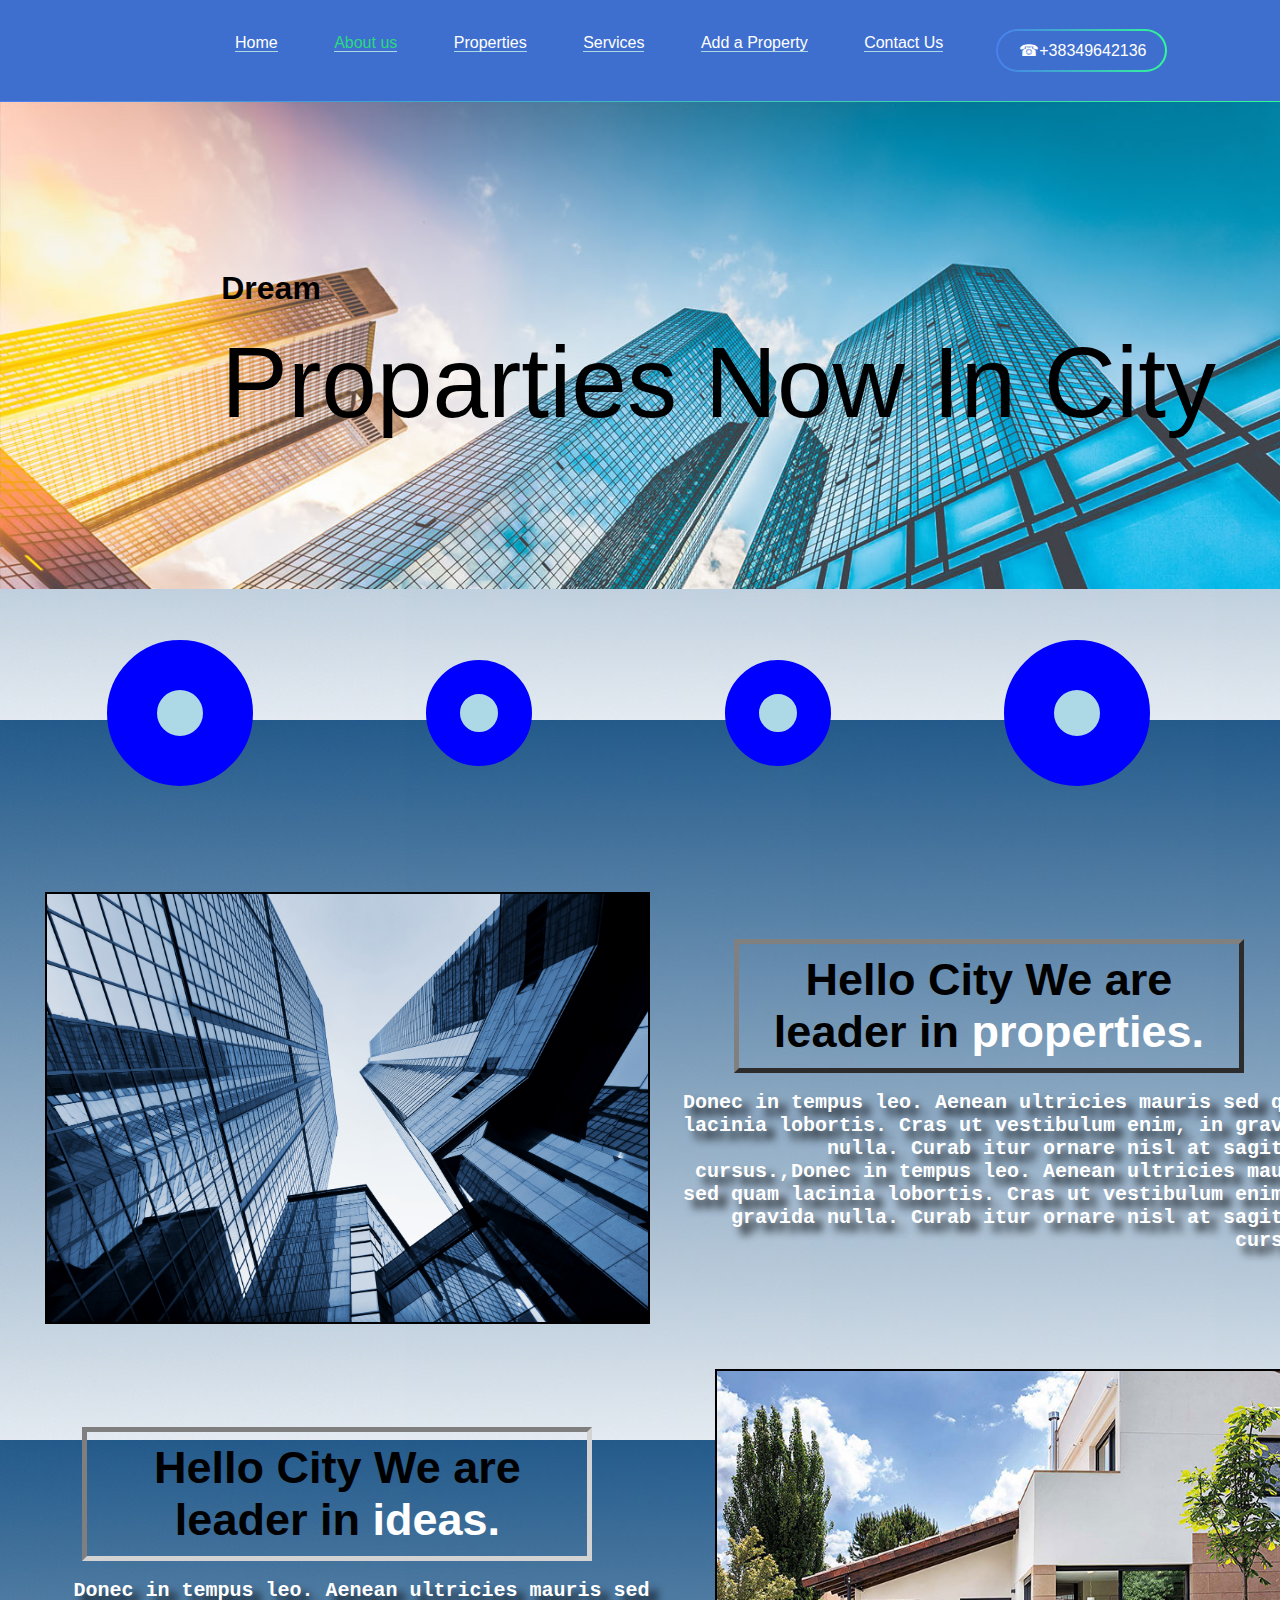
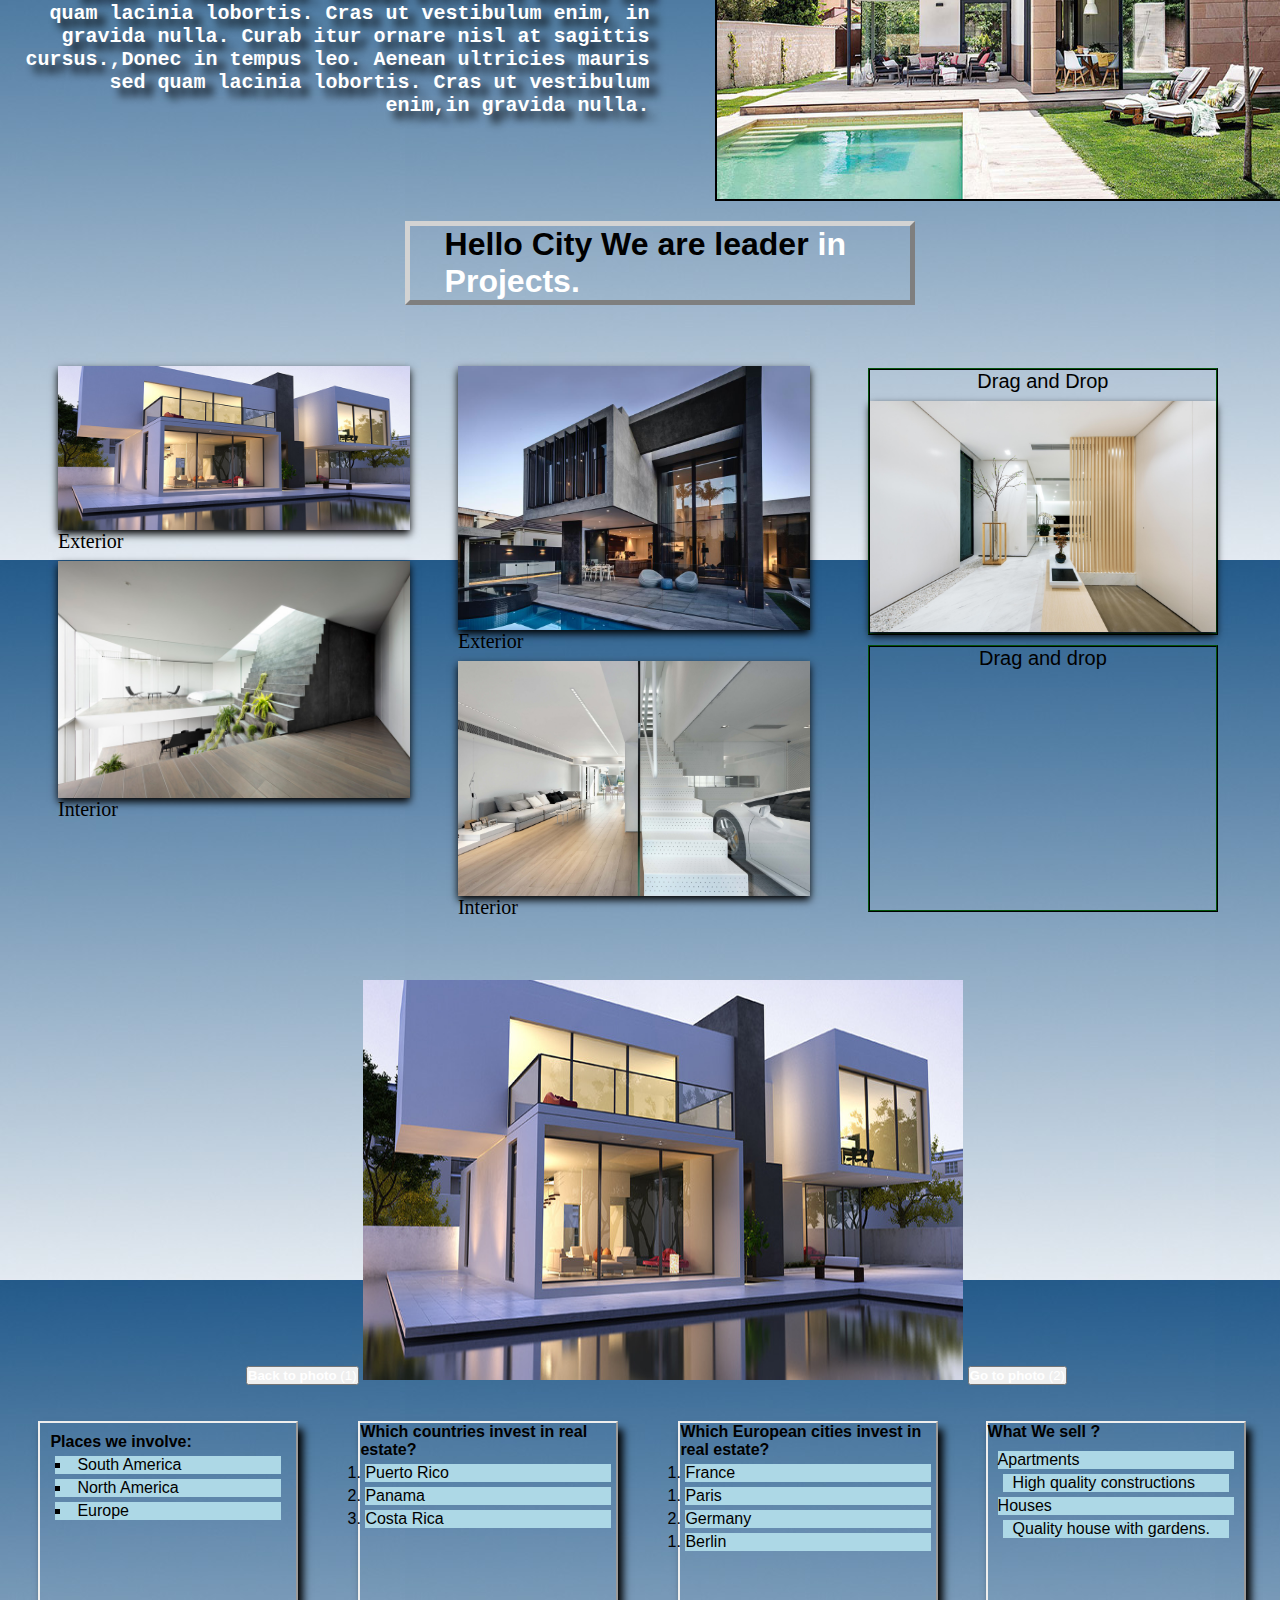
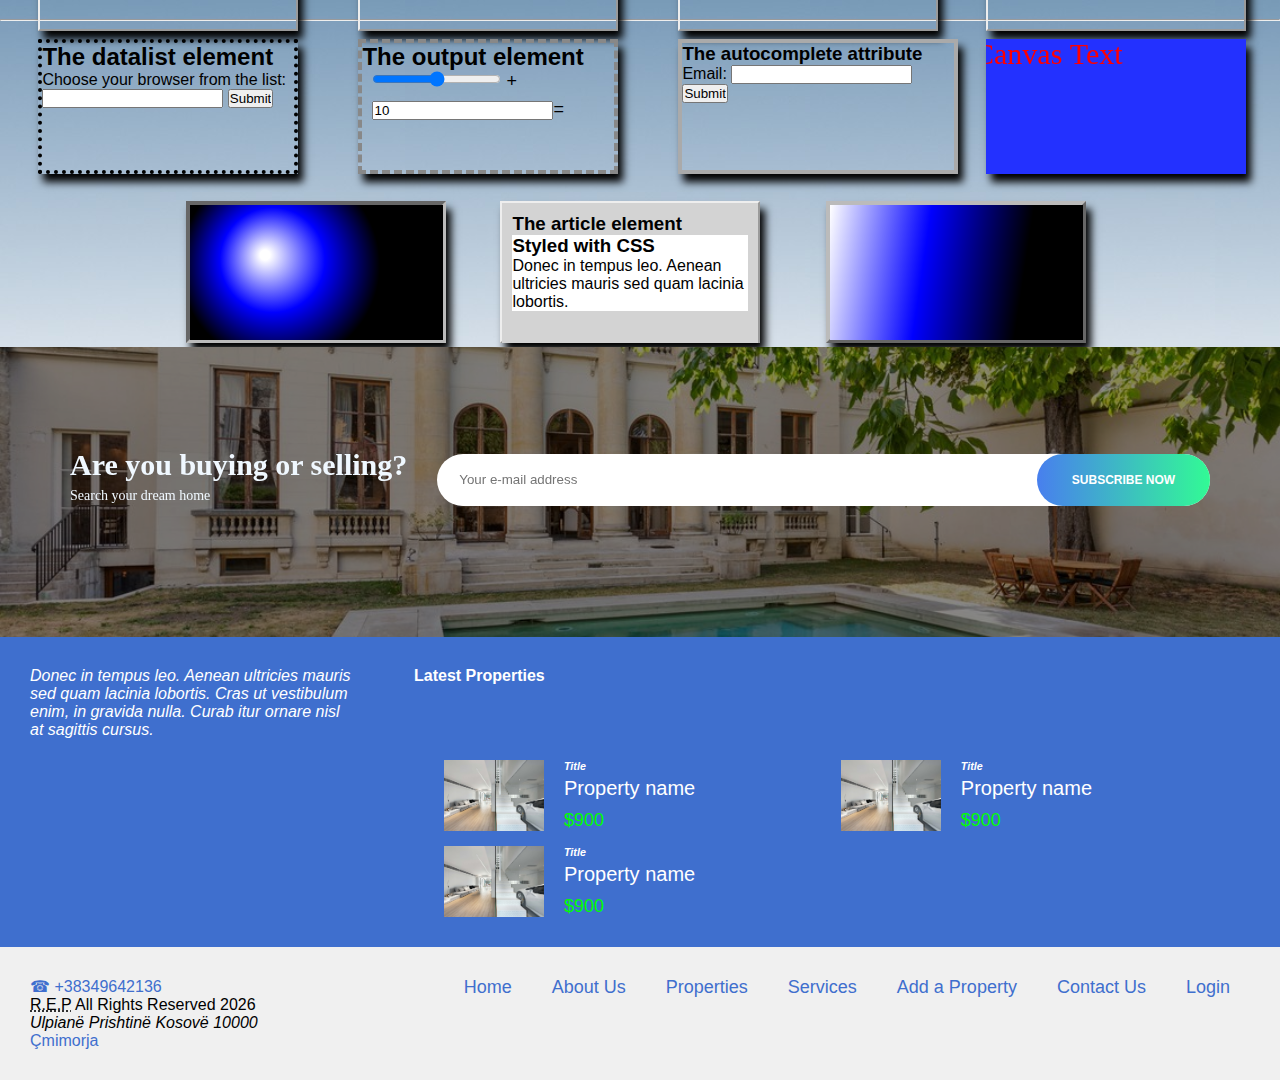
==== about.html @ b8f8ba0c "Update about.html" ====
﻿<!DOCTYPE html>
<html lang="en">

<head>
    <meta charset="UTF-8">
    <meta name="viewport" content="width=device-width, initial-scale=1.0">
    <link rel="stylesheet" href="css/style.css">
    <link rel="stylesheet" href="css/about.css">
    <title>About Us</title>
    <style>
        .header.stick{
            background:rgba(63,111,206,0.85);
        }
        .header {
        position: fixed;
        top: 0;
        left: 0;
        width: 100%;
        background: #3f6fce;
        z-index: 200;
        border-bottom: solid 1px transparent;
        border-image: linear-gradient(to right, #487fee, #32fa95);
        border-image-slice: 1;
        transition: all 200ms ease;
        }
        .header_content{
            height: 101px;
            transition: all 200ms ease;
            align-items: center;
            justify-content: flex-start;
            flex-direction: row;
            display: flex;
        }
        .logo {
            width: 110px;
            position: absolute;
            top:25%;
        }
        .main_nav {
            margin-left: 170px;
        }
        ul {
            list-style: none;
            margin-bottom: 15px;
        }
        .main_nav ul li {
            display: inline-block;
<<<<<<< Updated upstream
            background: transparent;
=======
            background-color: transparent;
>>>>>>> Stashed changes
        }
        .main_nav ul li a {
            font-size: 16px;
            font-weight: 500;
            color: #FFFFFF;
            background: #3f6fce;
            transition: all 200ms ease;
        }
        .main_nav ul li:not(:last-child) {
            margin-right: 47px;
        }
        a, a:hover, a:visited, a:active, a:link {
            text-decoration: none;
            text-shadow: rgba(0,0,0,.01) 0 0 1px;
        }
        .main_nav ul li.active a, .main_nav ul li a:hover {
            color: #2cd983;
        }
        .phone_num {
            height: 43px;
            border-radius: 22px;
            background: linear-gradient(to right, #487fee, #32fa95);
            padding: 2px;
            overflow: hidden;
            color: #FFFFFF;
        }
        .ml-auto, .mx-auto {
            margin-left: 38px;
        }
        .phone_num_inner
        {
            width: 100%;
            height: 100%;
            padding-left: 10px;
            padding-right: 18px;
            background: #3f6fce;
            border-radius: 20px;
        }
        .phone_num span
        {
            font-size: 16px;
            font-weight: 500;
            color: #FFFFFF;
            margin-left: 11px;
            line-height: 39px;
        }
        @media only screen and (max-width: 991px){
        .main_nav {
            display: none;
        }
        .phone_num{
            display: none;
        }}
       
        </style>
</head>
<body style="background-image: url(img/background.jpg);">
    <header class="header" id="nxtheader">

        <div class="contain">
        <div class="contain-row">
        <div class="contain-col">
        <div class="header_content">
        <div class="logo"> <img class="logo" src="img/logo.png" alt=""></div>
        <nav class="main_nav">
        <ul>
        <li><a href="index.html"> Home </a></li>
        <li class="active"><a href="about.html">About us </a></li>
        <li><a href="properties.html">Properties </a></li>
        <li><a href="services.html">Services </a></li>
        <li><a href="addProperty.html">Add a Property </a></li>
        <li><a href="contact.html">Contact Us</a></li>
        </ul>
        </nav>
        <div class="phone_num ml-auto">
        <div class="phone_num_inner">
        <a href="tel:+38349642136"><span> &#9742;+38349642136 </a></span>
        </div>
        </div>
        </div>
        </div>
        </div>
        </header>

          <div>
          	<img id="Firstimage" src="img/about.jpg" style="width: 100%" >
          	<div class="Firstimagetxt">

            <h1>Dream</h1><br>
            <p>Proparties Now In City</p><br>
            </div>
        </div>

    

    <svg  width="23%" height="250" >
    	<circle cx="180" cy="120" r="48" stroke="blue"
    	stroke-width="50" fill="lightblue"></circle>
    </svg>
    <svg width="23%" height="250">
    	<circle cx="180" cy="120" r="36" stroke="blue"
    	stroke-width="34" fill="lightblue"></circle>
    </svg>
    <svg width="23%" height="250">
    	<circle cx="180" cy="120" r="36" stroke="blue"
    	stroke-width="34" fill="lightblue"></circle>
    </svg>
    <svg width="23%" height="250">
    	<circle cx="180" cy="120" r="48" stroke="blue"
    	stroke-width="50" fill="lightblue">
    		
    	</circle>
    </svg>
    
<table class="tabela1">
    <tr>
        <td>
          <div class="about_img" style="padding-top: 20px; padding-left: 20px;">
          <img src="img/aboutbuilding.jpg" border="2px"  title="Buildings" align="left" width="604.5px" height="432px">
          </div>
        </td>
        <td>
        
           <p id="boxmodel2" style="text-align: center; font-size: 45px; color: black;"><b>Hello City We are<br> leader in <span style="color: rgb(255,255, 255);">properties.</span></b></p>
         
           <p style="text-align: right; color: white;font-family:monospace; text-shadow: 8px 8px 8px #000000; font-size: 20px;"><b><br>Donec in tempus leo. Aenean ultricies mauris sed quam lacinia lobortis. Cras ut vestibulum enim, in gravida nulla. Curab itur ornare nisl at sagittis cursus.,Donec in tempus leo. Aenean ultricies mauris sed quam lacinia lobortis. Cras ut vestibulum enim,in gravida nulla. Curab itur ornare nisl at sagittis cursus.</b> </p>

        </td>
    </tr>
    <tr>
        <td>
        
            <p id="boxmodel" style=" text-align: center; font-size: 45px; color: black;"><b>Hello City We are<br> leader in <span style="color: rgb(255,255, 255);">ideas.</span></b></p>
            
            <p style="text-align: right; color: white;font-family:monospace; text-shadow: 8px 8px 8px #000000; font-size: 20px;"><b><br>Donec in tempus leo. Aenean ultricies mauris sed quam lacinia lobortis. Cras ut vestibulum enim, in gravida nulla. Curab itur ornare nisl at sagittis cursus.,Donec in tempus leo. Aenean ultricies mauris sed quam lacinia lobortis. Cras ut vestibulum enim,in gravida nulla.</b></p>
        </td>
    
        <td>
            <div class="about_img" style="padding-top: 20px; padding-left: 40px;">
            <img src="img/tab2.jpg" border="2px;" borderColor="white" title="Atractive home" align="left" width="604.5px;" height="432px;">
            </div>
        </td>
    </tr>

      
    </table>
   
    	
  <h1 id="boxmodel1">Hello City We are leader <span style="color: rgb(255,255,255);">in Projects.</span></h1>
</div>

    <div class="row"> 
  <div class="column">
  	<figure>
    <img src="img/1.jpg" alt="Exterior" title="Exterior" >
    <figcaption style="font-size: 20px; font-family: serif;">Exterior</figcaption>
    <img src="img/4.jpg" alt="Interior" title="Interior" >
    <figcaption style="font-size: 20px; font-family: serif;">Interior</figcaption>
    </figure>
 
   
  </div>
  <div class="column">
  	<figure>
    <img src="img/2.jpeg" alt="Exterior" title="Exterior">
    <figcaption style="font-size: 20px; font-family: serif;">Exterior</figcaption>
    <img src="img/5.jpg" alt="Interior" title="Interior">
    <figcaption style="font-size: 20px; font-family: serif;">Interior</figcaption>
   </figure>
    
   
  </div>  
  <div class="column">
    <div style="font-size: 20px; text-align: center;" id="divA" ondrop="drop(event)" ondragover="allowDrop(event)">
    	Drag and Drop
  <img src="img/6.jpg" draggable="true" ondragstart="drag(event)" id="drag1">
 
</div>

<div style="font-size: 20px; text-align: center;" id="divB" ondrop="drop(event)" ondragover="allowDrop(event)">
	Drag and drop
</div>
   
    </div>
    
</div>
<div style="max-width: 100%; padding-left: 19.2%">   
            <button id="TOPButton1" onclick="document.getElementById('img').src='img/1.jpg'" style="color: white"><b>Back to photo</b>  (1)</button>
             
             <img id="img" src="img/1.jpg" style="width:600px; height: 400px" >

            <button id="TOPButton1" onclick="document.getElementById('img').src='img/4.jpg'" style="color:white"><b>Go to photo </b>  (2) </button>
        </div>
        <br><br>

    <div class="ul">
        <ul>
	       <a><b>Places we involve:</b> </a>
            <li>South America</li>
            <li>North America</li>
            <li>Europe</li>
        </ul>
    </div>
    <div class="ol">
        <ol>
        	<a><b>Which countries invest in real estate?</b></a>
            <li>Puerto Rico</li>
            <li>Panama</li>
            <li>Costa Rica</li>
        </ol>
    </div>
    <div class="dl">
        <a><b>What We sell ?</b></a>

    <dl>
       <dd>Apartments</dd>
       <dt>High quality constructions</dt>
       <dd>Houses</dd>
       <dt>Quality house with gardens.</dt>
    </dl>
    </div>
    <div class="ol1">
        <ol>
        	<a><b>Which European cities invest in real estate?</b></a>
            <li>France</li>
            <ol>
            	<li>Paris</li>

            </ol>
            <li>Germany</li>
            <ol>
            	<li>Berlin</li>
            </ol>
           </ol>
        </ol>
    </div>
    <br><br><br><br><br><br><br><br><br><br><br>
    <hr>
    <br>
        <div class="position">
	<h2 style="font-size: 20px; padding-left: 36%"><h2>The output element</h2>
</h2>
<form style=" font-size: 18px; padding-left: 4%" oninput="x.value=parseInt(a.value)+parseInt(b.value)">
<input type="range" id="a" value="50">
+<input type="number" id="b" value="10">=<b><output style="font-size: 25px; color: #2331FF;" name="x" for="a b" ></output></b>
</form>
</div>
<div class="position1">
<h2>The datalist element</h2>

<form  >
  <label for="browser">Choose your browser from the list:</label>
  <input list="browsers" name="browser" id="browser">
  <datalist id="browsers">
    <option value="Edge">
    
  </datalist>
  <input type="submit">
</form>
</div>
<div class="position2">
	<h3>The autocomplete attribute</h3>
<form >

  <label for="email">Email:</label>
  <input type="email" id="email" name="email" autocomplete="on">
  <input type="submit">
</form>
</div>
<div class="position3">
	<canvas id="CanvasText">
</canvas>
</div>
<br><br><br><br><br><br><br><br><br>

<div class="position4">
	<canvas id="CanvGradienti">
</canvas>
</div>
<div class="position5">
<canvas id="CanvasRectangle">
</canvas>
	</div>
	</div>
<div class="position6">
	<article class="outofcontent">
  <h3>The article element </h3>
  <article class="inside">
    <h3>Styled with CSS</h3>
    <p>Donec in tempus leo. Aenean ultricies mauris sed quam lacinia lobortis.</p>
  </article>
 </article>
</div>
<br><br><br><br><br><br><br>

<div class="newsletter">
    <div class="p-background"></div>
    <div class="sub-contain">
    <div class="sub-row">
    <div class="sub-col">
    <div class=" d-flex flex-row align-items-start justify-content-start">
    <div class="newsletter_title_container">
    <div class="newsletter_title">Are you buying or selling?</div>
    <div class="newsletter_subtitle">Search your dream home</div>
    </div>
    <div class="newsletter_form_container">
    <form action="#" class="newsletter_form">
    <input type="email" class="newsletter_input" placeholder="      Your e-mail address" required="required">
    <button class="newsletter_btn">subscribe now</button>
    </form>
    </div>
    </div>
    </div>
    </div>
    </div>
    </div>
    </div>
    <style>
         .newsletter{
            background-image: url("img/house.jpg");
            background-attachment: scroll;
            background-position: center;
            background-repeat: no-repeat;
            background-size: cover;
            width: 100%;
            width: 100%;
            padding-top: 107px;
            padding-bottom: 105px;
            position: relative;
            font-family: Georgia, 'Times New Roman', Times, serif;
            margin-top: 20px;
        }
    </style>
<div id="footer">
    <div id="logoText">
        <img src="img/logo.png" alt="" >
        <p>
            Donec in tempus leo. Aenean ultricies mauris sed quam lacinia lobortis. Cras ut vestibulum enim, in gravida nulla. Curab itur ornare nisl at sagittis cursus.
        </p>

    </div>
    <div id="footerProperties">
        <h4 id="footerTitle"> Latest Properties</h4>
        <div id="footerPropertiesContainer">
            <div class="footerProperty">
                <img class="footerImg" src="img/5.jpg" alt="">
                <div class="propertyInfo">
                    <h6>Title</h6>
              <p>Property name</p>
              <span> $900</span>

          </div>

      </div>
      <div class="footerProperty">
          <img class="footerImg" src="img/5.jpg" alt="">
          <div class="propertyInfo">
              <h6>Title</h6>
              <p>Property name</p>
              <span> $900</span>

          </div>

      </div>
      <div class="footerProperty">
          <img class="footerImg" src="img/5.jpg" alt="">
          <div class="propertyInfo">
              <h6>Title</h6>
              <p>Property name</p>
              <span> $900</span>
    
                </div>
    
            </div>

        </div>
       

    </div>
</div>
<div id="footerMenu">
    <div id="callUsFooter">
        <a href="tel:+38349642136">&#9742; +38349642136 </a>
        <br>
        <p><abbr title="Real Estate Pros">R.E.P</abbr> All Rights Reserved <script>var date=new Date();document.write(date.getFullYear());</script></p>
        <address>
            Ulpian&euml; Prishtin&euml;  Kosov&euml; 10000
        </address>
        <a href="./files/pricing.pdf">&Ccedil;mimorja</a>
    </div>
    <div id="menuFooter">
        <a href="index.html" class="menu-page "> Home </a> 
            <a href="about.html" class="menu-page"> About Us </a>
            <a href="properties.html" class="menu-page"> Properties </a>
            <a href="services.html" class="menu-page"> Services </a>
            <a href="addProperty.html" class="menu-page "> Add a Property </a>
            <a href="contact.html" class="menu-page"> Contact Us </a>
            <a href="login.html" id="loginLink" >Login</a>

    </div>

</div>

  </body>
  <script>
   
     function allowDrop(ev) {
  ev.preventDefault();
}

function drag(ev) {
  ev.dataTransfer.setData("text", ev.target.id);
}

function drop(ev) {
  ev.preventDefault();
  var data = ev.dataTransfer.getData("text");
  ev.target.appendChild(document.getElementById(data));
}

var canvas = document.getElementById("CanvasText");
var cnv = canvas.getContext("2d");
cnv.font = "30px red cursive";
cnv.fillStyle="red"
cnv.fillText("Canvas Text",-12,25);


var cv = document.getElementById("CanvGradienti");
var cnvs = cv.getContext("2d");


var grad = cnvs.createRadialGradient(75,50,5,90,60,100);
grad.addColorStop(0,"white");
grad.addColorStop(0.5,"blue");
grad.addColorStop(1,"black");


cnvs.fillStyle = grad;
cnvs.fillRect(0,0,253,135);

//Canvasi linear
var c1 = document.getElementById("CanvasRectangle");
var cv1 = c1.getContext("2d");

var grd = cv1.createLinearGradient(0,0,200,30);
grd.addColorStop(0,"white");
grd.addColorStop(0.5,"blue");
grd.addColorStop(1,"black");

cv1.fillStyle = grd;
cv1.fillRect(0,0,253,135);
   </script>
   <script>
    window.onscroll = function() {myFunction()};
    
    var header = document.getElementById("nxtheader");
    var stick = header.offsetTop;
    function myFunction() {
      if (window.pageYOffset > stick) {
        header.classList.add("stick");
      } else {
        header.classList.remove("stick");
      }
    }
    </script>
</html>
---- css/style.css ----
body{
    font-family: -apple-system, BlinkMacSystemFont, 'Segoe UI', Roboto, Oxygen, Ubuntu, Cantarell, 'Open Sans', 'Helvetica Neue', sans-serif;
    padding: 0;
    margin: 0;
    margin-top: 100px;
 
}

*{
    padding: 0;
    margin: 0;
}

/*  HEADER STYLE  */
a.isActive{
    border-bottom: 3px solid white;
}

#header{
    display: flex;
    justify-content: space-between;
    background-color:  #3f6fce;
    font-size: 20px;
height: 15vh;
    
}
.logo-container{
    display: flex;
    width: 30%;
    justify-content: center;
    position: relative;
}
.logo{
    width: 40%;
    position: absolute;
    top: 10%;
}

.menu-links{
    display: flex;
    width: 50%;
    justify-content: space-between;
}
.menu-links a,.contact-us a{
    height: fit-content;
    position: relative;
    top: 30%;
    text-decoration: none;
    color: white;

}
#header div{
    padding: 10px;
}
.contact-us{
    text-align: center;
width: 30%;
}
.contact-us a{   
     border:1px solid white;
    border-radius: 50px;
    padding: 15px 30px;
}
.contact-us a:hover{
    transition: ease-in 0.2s;
    background-color: white;
    color: #3f6fce;
    border-color: #3f6fce;
}

@keyframes slideAnimate{
    from {opacity: .2;}
    to {opacity: 1;}
}

@keyframes slideTextAnimate{
    from{left:0}
    to{left:20%}
}

.slideshow{
    position: relative;
    width: 100%;
}
.slideshow .slides{
    display: none;
    animation-name: slideAnimate;
    animation-duration: .3s;
}
.prev{
    position: absolute;
    top:50%;
    cursor: pointer;
    font-size: 20px;
    width: auto;
    color:white;
    padding: 20px;
    margin:auto;
}
.next{
    position: absolute;
    cursor: pointer;

    top:50%;
    font-size: 20px;
    width: auto;
    color:white;
    padding: 20px;
    margin:auto;

    right: 0;
}
/*  END OF HEADER STYLE */
.slides img{
    width: 100%;
    height: 650px;
    object-fit: cover;
}
.next:hover, .prev:hover{
    background-color: rgba(0, 0, 0, 0.4);
}

.slideText{
    position: absolute;
    animation-name: slideTextAnimate;
    animation-duration: .5s;
    top:50%;
    left: 20%;
    transform: translate(-20%,-50%);
    color:white;
    margin:0 10px;
}
.slideText h1{
    font-size: 50px;
}
.slideText .sliderSpecs{
    background-image: linear-gradient(to right,#3e70d6,#ff9900);
    color:white;
    padding: 10px;
    display: flex;
    flex-wrap: wrap;
    justify-content: space-between;
    font-size: 18px;
    border-radius: 50px;
    margin-bottom: 10px;
    padding: 10px 20px;
}
.slideText .slider-icons{
    height: 32px;
    width: 32px;

}

.slideText .slideBtn{
    font-size: 16px;
    padding: 10px;
    border:1px white solid;
    border-radius: 50px;
    background-color: #ff9900;
    color: white;
    font-weight: 500;
    cursor: pointer;
    transition:background-color .5s;
    display: block;
}

.point {
    cursor: pointer;
    height: 20px;
    width: 20px;
    margin: 0 10px;
    background-color: #d1d1d1;
    display: inline-block;
    transition: background-color 0.6s ease;
  }

.point:hover, .active-point{
    background-color: #3e70d6;
}
.slideNav{
    margin-top: 10px;
    text-align: center;
}


.property-cities{
    width: 100%;
    margin-top: 30px;
    margin-bottom: 30px;
    margin-left: auto;
    margin-right: auto;
    background: #f4f4f4;
}
.property-cities .cities-headline{
    color: #252525;
    text-align: center;
    padding:15px 0px;
}
.cities-row{
    display: flex;
    flex-direction: row;
    padding-left: 30px;
    padding-right: 30px;
    justify-content: center;
}
.city{
    margin-bottom: 20px;
    margin-right: 15px;
    position: relative;
    height: 100%;
    cursor: pointer;
    width: 100%;
}

.city:hover .city-text{
    visibility: visible;
	opacity: 1;
}


.city-text{
    position: absolute;
    top:0;
    left:0;
    width: 100%;
    height: 100%;
    background:linear-gradient(to right,rgba(62, 112, 214,0.5), rgba(255, 153, 0,0.5));
    opacity: 0;
    visibility: hidden;
    transition: all .8s ease
}
.city-text h4{
    color:white;
    font-weight: 600;
    font-size: 30px;
    position: absolute;
    left:50%;
    top:30%;
    transform: translate(-50%,-30%);

}
.city img{
    height: 280px;
    width: 100%;
    object-fit: cover;
}

@media screen and (max-width: 560px) {
    .slideText .sliderSpecs{
        background-image: linear-gradient(to right,#3e70d6,#ff9900);
        color:white;
        padding: 10px;
        display: flex;
        flex-direction: column;
        justify-content: space-between;
        font-size: 15px;
        border-radius: 50px;
        margin-bottom: 10px;
        padding: 9px 17px;
        width: fit-content;
    }
    .slideText .sliderSpecs div{
        margin-bottom: 10px;
        margin-top: 10px;
    }
  } 

@media screen  and (max-width:864px){
    .cities-row{
        display: flex;
        flex-direction: column;
        padding-left: 30px;
        padding-right: 30px;
        justify-content: space-between;
    }
   
   
}

#logoText img{
    width: 150px;
}

#footer{
    background-color: #3f6fce;
    display: flex;
    flex-wrap: wrap;
}
#logoText{
    display: flex;
    flex-direction: column;
    flex-wrap: wrap;
    width:30%;
    padding: 30px;
    color: white;
    font-style: italic;
}
#footerProperties{
    width: 60%;
    display: flex;
    flex-direction: column;
    padding: 30px;
    color: white;
}
.footerImg{
    width: 100px;
}
.footerProperty{
    display: flex;
    flex-wrap: wrap;
    margin-top: 15px;
}
.propertyInfo{
    margin-left: 20px;
}
#footerTitle{
    margin-bottom: 60px;
}

.propertyInfo span{
    color: lime;
    font-size: 18px;
}
.propertyInfo p{
    padding-bottom: 10px;
    font-size: 20px;
    padding-top: 5px;
}
.propertyInfo h6{
    font-style: italic;
}
#footerPropertiesContainer{
    
display: flex;
    flex-wrap: wrap;
    justify-content: space-between;
    padding: 0 30px;
}

#footerMenu{
    padding: 30px;
    background-color: #f0f0f0;
    display: flex;
    justify-content: space-between;
}
#callUsFooter a,#menuFooter a{
    color: #3f6fce;
    text-decoration: none;

}
#menuFooter{
    display: flex;
    flex-wrap: wrap;
}
#menuFooter a{
    padding:0 20px;
    font-size: 18px;
}

.p-background{
    position: absolute;
    top: 0;
    left: 0;
    width: 100%;
    height: 100%;
    background-color: rgba(0, 0, 0, 0.466);
    background-blend-mode:normal;
}
.sub-contain{
    max-width: 540px;
    width: 100%;
    padding-right: 15px;
    padding-left: 15px;
    margin-right: auto;
    margin-left: auto;
}
@media screen and (min-width: 1200px){
.sub-contain{
    max-width: 1170px;
}}
.sub-row{
    display: flex;
    flex-wrap: wrap;
    margin-right: -15px;
    margin-left: -15px;
}
.sub-col{
    flex-basis: 0;
    flex-grow: 1;
    max-width: 100%;
    position: relative;
    width: 100%;
    min-height: 1px;
    padding-right: 15px;
    padding-left: 15px;
   display: block;
}
@media screen and (min-width: 992px){
    .flex-row{
        flex-direction: row;
    }
    .align-items-start{
        align-items: flex-start;
    }
    .justify-content-start{
        justify-content: flex-start
    }
    .d-flex{
        display: flex;
    }
}
.newsletter_title_container{
    margin-bottom: 30px;
    padding-right: 30px;
}
.newsletter_title{
    font-size: 30px;
    font-weight: 600;
    color: aliceblue;
    line-height: 0.75;
    white-space: nowrap;
}
.newsletter_subtitle{
    font-size: 14px;
    font-weight: 400;
    color: aliceblue;
    line-height: 0.75;
    margin-top: 15px;
}
.newsletter_form_container{
    width: 100%;
}
.newsletter_form{
    display: block;
    position: relative;
    width: 100%;

}
.newsletter_input{
    height: 52px;
    width: 100%;
    border-radius: 36px;
    background: #ffffff;
    border: none;
    outline: none;
}
.newsletter_btn{
    width: 173px;
    height: 52px;
    font-size: 12px;
    position: absolute;
    top: 0;
    right: 0;
    color: #FFFFFF;
    border-radius: 36px;
    border: none;
    outline: none;
    font-weight: 700;
    cursor: pointer;
    text-transform: uppercase;
    background: linear-gradient(to right, #487fee, #32fa95);
}
.contain{
    width: 100%;
    padding-right: 15px;
    padding-left: 15px;
    margin-right: auto;
    margin-left: auto;
}
.contain-row{
    display: flex;
    flex-wrap: wrap;
    margin-right: -15px;
    margin-left: -15px;
}
.contain-col{
    flex-basis: 0;
    flex-grow: 1;
    max-width: 100%;
    position: relative;
    width: 100%;
    min-height: 1px;
    padding-right: 90px;
    padding-left: 50px;
}
---- css/about.css ----
div.Firstimagetxt{
    position: absolute;
    top: 30%;
    right: 5%;
    color: black;
 }
    
}
.Firstimagetxt h1{
    font-size: 100px;
}
.Firstimagetxt p{
    transition:.7s;
    font-size: 100px;
}


.MainImage{
max-width:100%;
}

.row {
font-family: Arial, Helvetica, sans-serif;
font-size: 60px;
}
.row2 {
font-family: fantasy;
font-size: 100px;
}
.tabela1 {
   border-spacing:25px;


}
* {
  box-sizing: border-box;
}





.row {
  display: -ms-flexbox;
  display: flex;
  -ms-flex-wrap: wrap; 
  flex-wrap: wrap;
  padding:  34px;
}

.column {
  -ms-flex: 33%;
  flex: 33%;
  max-width: 33%;
  padding: 24px;
}

.column img {
box-shadow: 0 4px 8px 0 ;

  margin-top: 8px;
  vertical-align: middle;
  width: 100%;

  }
}


ol {
 
  padding: 10px;

  
}

ul {
  
  
  padding: 10px;
 
}
dl {
 
  padding: 10px;
}
ul li {
  list-style: square inside;
  background: lightblue;
  margin: 5px;
  cursor:pointer;
}
div.ul {
  position: absolute;
  left:3%;
  width: 260px;
  height: 210px;
  border: 2px outset;
  box-shadow: 5px 8px 8px 0;
}
ol li {
  background: lightblue;
  margin: 5px;
  cursor:pointer;
}
div.ol {
  position: absolute;
  left:28%;
  width: 260px;
  height: 210px;
  border: 2px outset;
  box-shadow: 5px 8px 8px 0;
}
div.ol1 {
  position: absolute;
  left:53%;
  width: 260px;
  height: 210px;
  border: 2px outset;
  box-shadow: 5px 8px 8px 0;
}
dl dt {
  background: lightblue;
  margin: 5px;
  padding-left: 10px;
  cursor:pointer;
}
dl dd {
  background: lightblue;
  cursor:pointer;
}
div.dl {
  position: absolute;
  left:77%;
  width: 260px;
  height: 210px;
  border: 2px outset;
  box-shadow: 5px 8px 8px 0;
}


#divA {
  width: 350px;
  height: 267px;
  margin: 10px;
  border: 2px ridge #03540b;
 
  
}
#divB {
  width: 350px;
  height: 267px;
  margin: 10px;
  border: 2px ridge #03540b; 
}

#boxmodel2 {
  width: 500px;
  padding: 10px;
  margin-left: 10%;
  outline-style: outset;
  outline-color: gray;
  outline-width: thick;

}
#boxmodel {
  width: 500px;
  padding: 10px;
  margin-left: 10%;
  outline-style: inset;
  outline-color: lightgray;
  outline-width: thick;

}
#boxmodel1 {
  width: 500px;
  padding-left: 35px;
  margin-left: 32%;
  outline-style: outset;
  outline-color: lightgray;
  outline-width: 5px;

}


 
 
div.position {
  position: absolute;
  left:28%;
  width: 260px;
  height: 135px;
  border: 4px dashed #888888;
  box-shadow: 5px 8px 8px 0;
}
div.position1 {
  position: absolute;
  left:3%;
  width: 260px;
  height: 135px;
  border: 4px dotted #000000;
  box-shadow: 5px 8px 8px 0;
}
div.position2 {
  position: absolute;
  left:53%;
  width: 280px;
  height: 135px;
  border: 4px solid #AAAAAA;
  box-shadow: 5px 8px 8px 0;
}

div.position3 {
  position: absolute;
  left:77%;
  width: 260px;
  height: 135px;
  border: 4px none #BBBBBB;
  background-color: #2331FF;
  box-shadow: 5px 8px 8px 0;
}

div.position4 {
  position: absolute;
  left:14.5%;
  width: 260px;
  height: 142px;
  border: 4px inset #BBBBBB;
  box-shadow: 5px 8px 8px 0;
}
div.position5 {
  position: absolute;
  left:64.5%;
  width: 260px;
  height: 142px;
  border: 4px outset #BBBBBB;
  box-shadow: 5px 8px 8px 0;
}
div.position6 {
  position: absolute;
  left:39.1%;
  width: 260px;
  height: 142px;
  border: 2px outset;
  box-shadow: 5px 8px 8px 0;
}
.outofcontent {
  width:256px;
  height:140px;
  padding: 10px;
  background-color: lightgray;
}
.inside {
  background: white;
}

.p-background{
  position: absolute;
  top: 0;
  left: 0;
  width: 100%;
  height: 100%;
  background-color: rgba(0, 0, 0, 0.466);
  background-blend-mode:normal;
}
.sub-contain{
  max-width: 540px;
  width: 100%;
  padding-right: 15px;
  padding-left: 15px;
  margin-right: auto;
  margin-left: auto;
}
@media screen and (min-width: 1200px){
.sub-contain{
  max-width: 1170px;
}}
.sub-row{
  display: flex;
  flex-wrap: wrap;
  margin-right: -15px;
  margin-left: -15px;
}
.sub-col{
  flex-basis: 0;
  flex-grow: 1;
  max-width: 100%;
  position: relative;
  width: 100%;
  min-height: 1px;
  padding-right: 15px;
  padding-left: 15px;
 display: block;
}
@media screen and (min-width: 992px){
  .flex-row{
      flex-direction: row;
  }
  .align-items-start{
      align-items: flex-start;
  }
  .justify-content-start{
      justify-content: flex-start
  }
  .d-flex{
      display: flex;
  }
}
.newsletter_title_container{
  margin-bottom: 30px;
  padding-right: 30px;
}
.newsletter_title{
  font-size: 30px;
  font-weight: 600;
  color: aliceblue;
  line-height: 0.75;
  white-space: nowrap;
}
.newsletter_subtitle{
  font-size: 14px;
  font-weight: 400;
  color: aliceblue;
  line-height: 0.75;
  margin-top: 15px;
}
.newsletter_form_container{
  width: 100%;
}
.newsletter_form{
  display: block;
  position: relative;
  width: 100%;

}
.newsletter_input{
  height: 52px;
  width: 100%;
  border-radius: 36px;
  background: #ffffff;
  border: none;
  outline: none;
}
.newsletter_btn{
  width: 173px;
  height: 52px;
  font-size: 12px;
  position: absolute;
  top: 0;
  right: 0;
  color: #FFFFFF;
  border-radius: 36px;
  border: none;
  outline: none;
  font-weight: 700;
  cursor: pointer;
  text-transform: uppercase;
  background: linear-gradient(to right, #487fee, #32fa95);
}
.contain{
  width: 100%;
  padding-right: 15px;
  padding-left: 15px;
  margin-right: auto;
  margin-left: auto;
}
.contain-row{
  display: flex;
  flex-wrap: wrap;
  margin-right: -15px;
  margin-left: -15px;
}
.contain-col{
  flex-basis: 0;
  flex-grow: 1;
  max-width: 100%;
  position: relative;
  width: 100%;
  min-height: 1px;
  padding-right: 90px;
  padding-left: 50px;
}
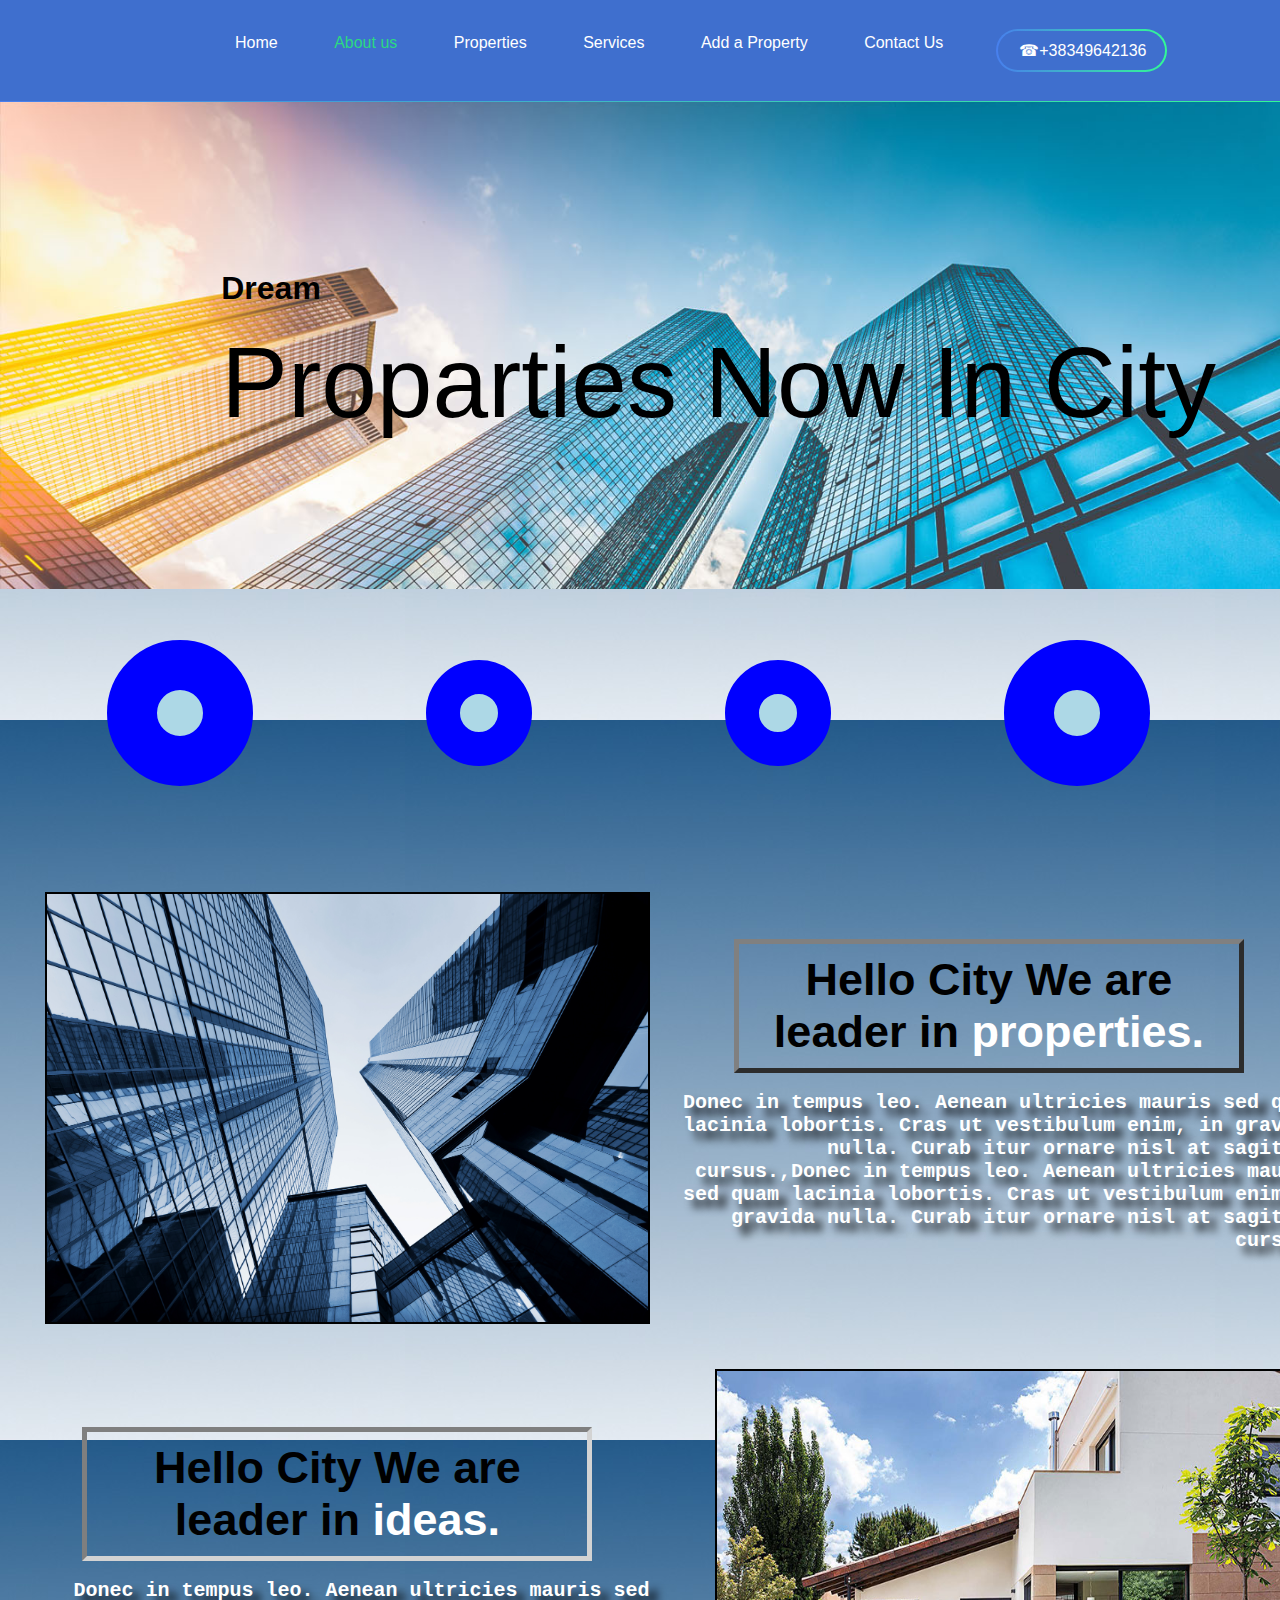
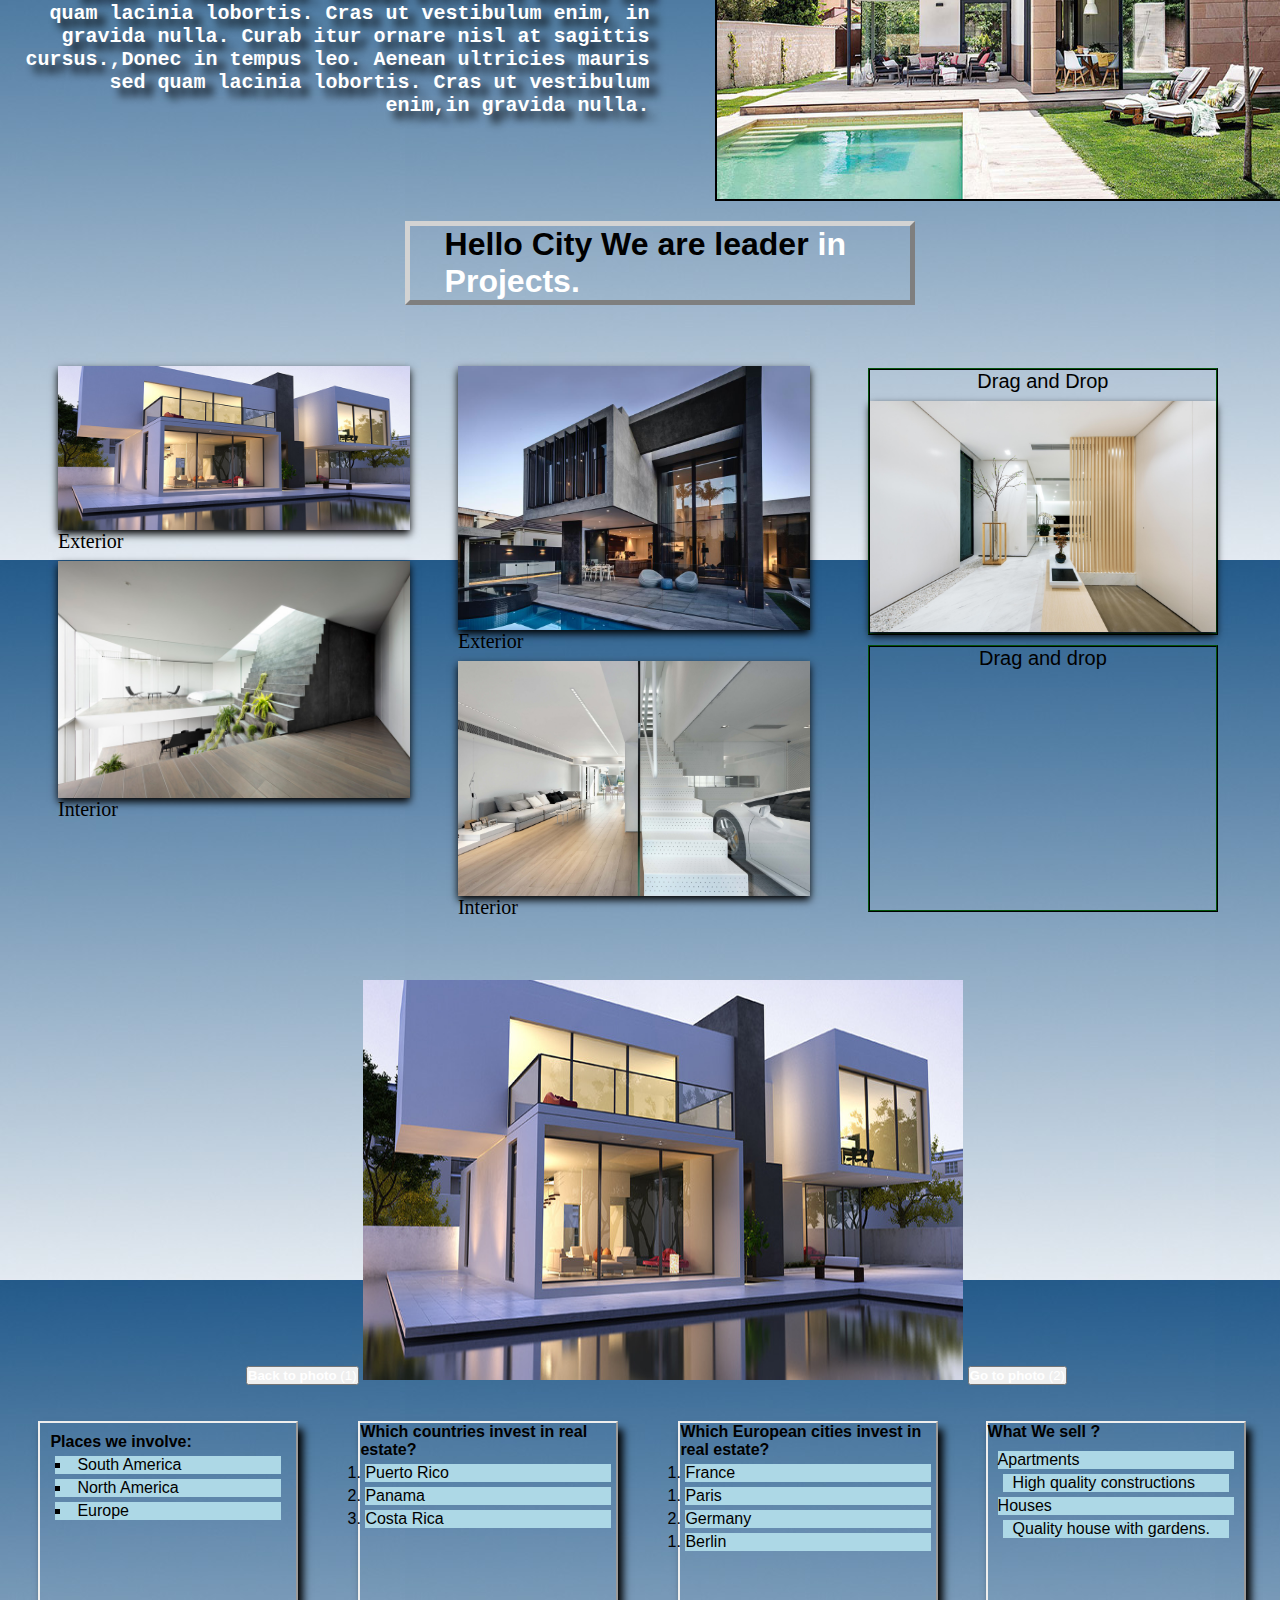
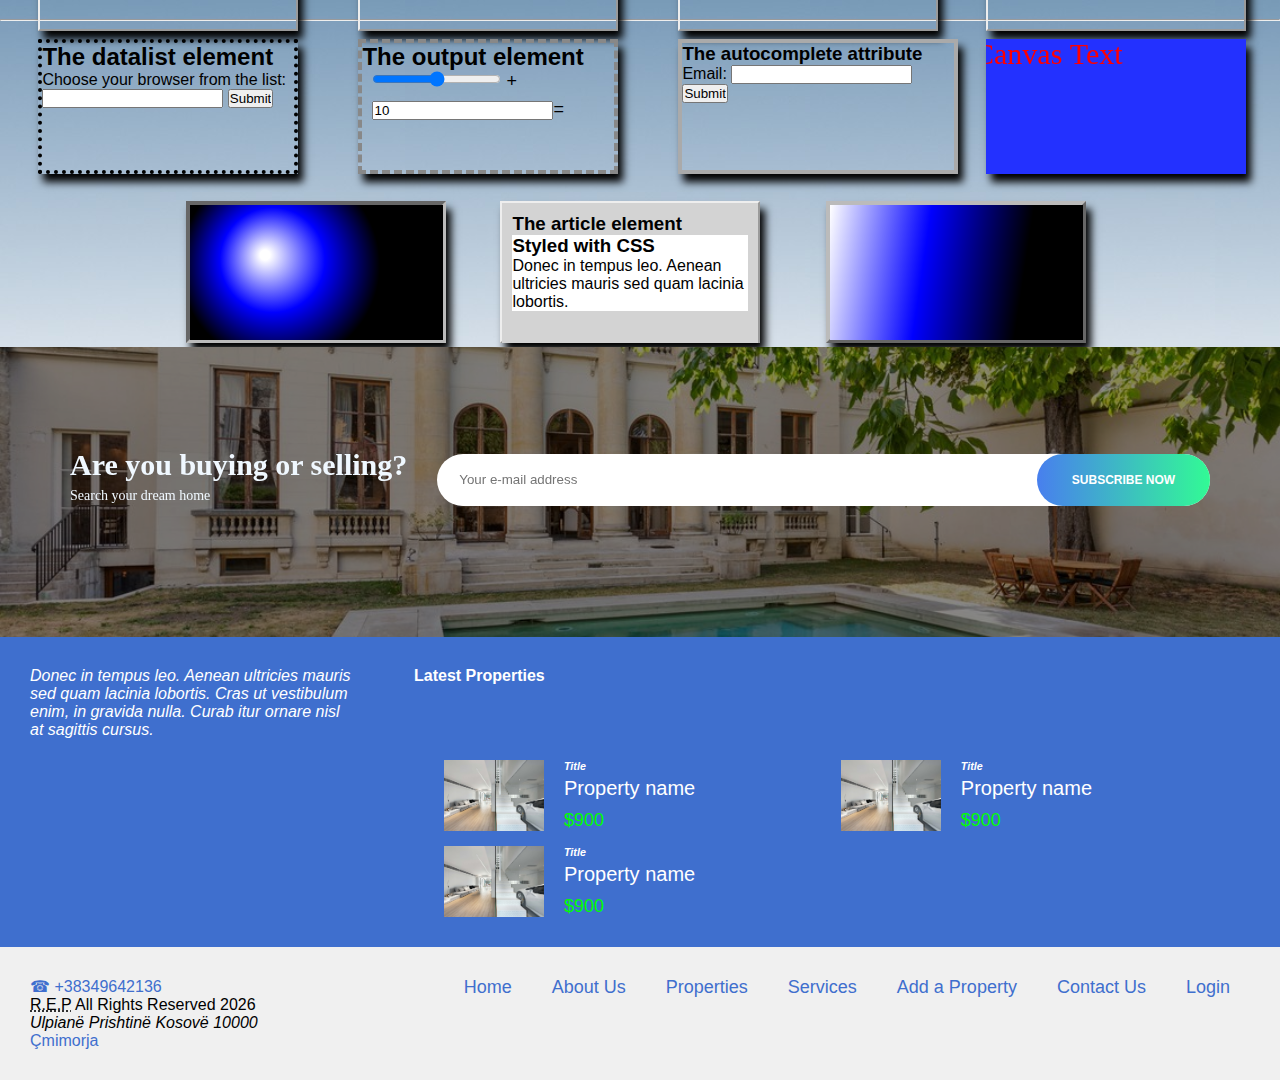
==== commit 7f8a3d5c: "Update about.html" ====
--- a/about.html
+++ b/about.html
@@ -45,17 +45,12 @@
         }
         .main_nav ul li {
             display: inline-block;
-<<<<<<< Updated upstream
             background: transparent;
-=======
-            background-color: transparent;
->>>>>>> Stashed changes
         }
         .main_nav ul li a {
             font-size: 16px;
             font-weight: 500;
             color: #FFFFFF;
-            background: #3f6fce;
             transition: all 200ms ease;
         }
         .main_nav ul li:not(:last-child) {
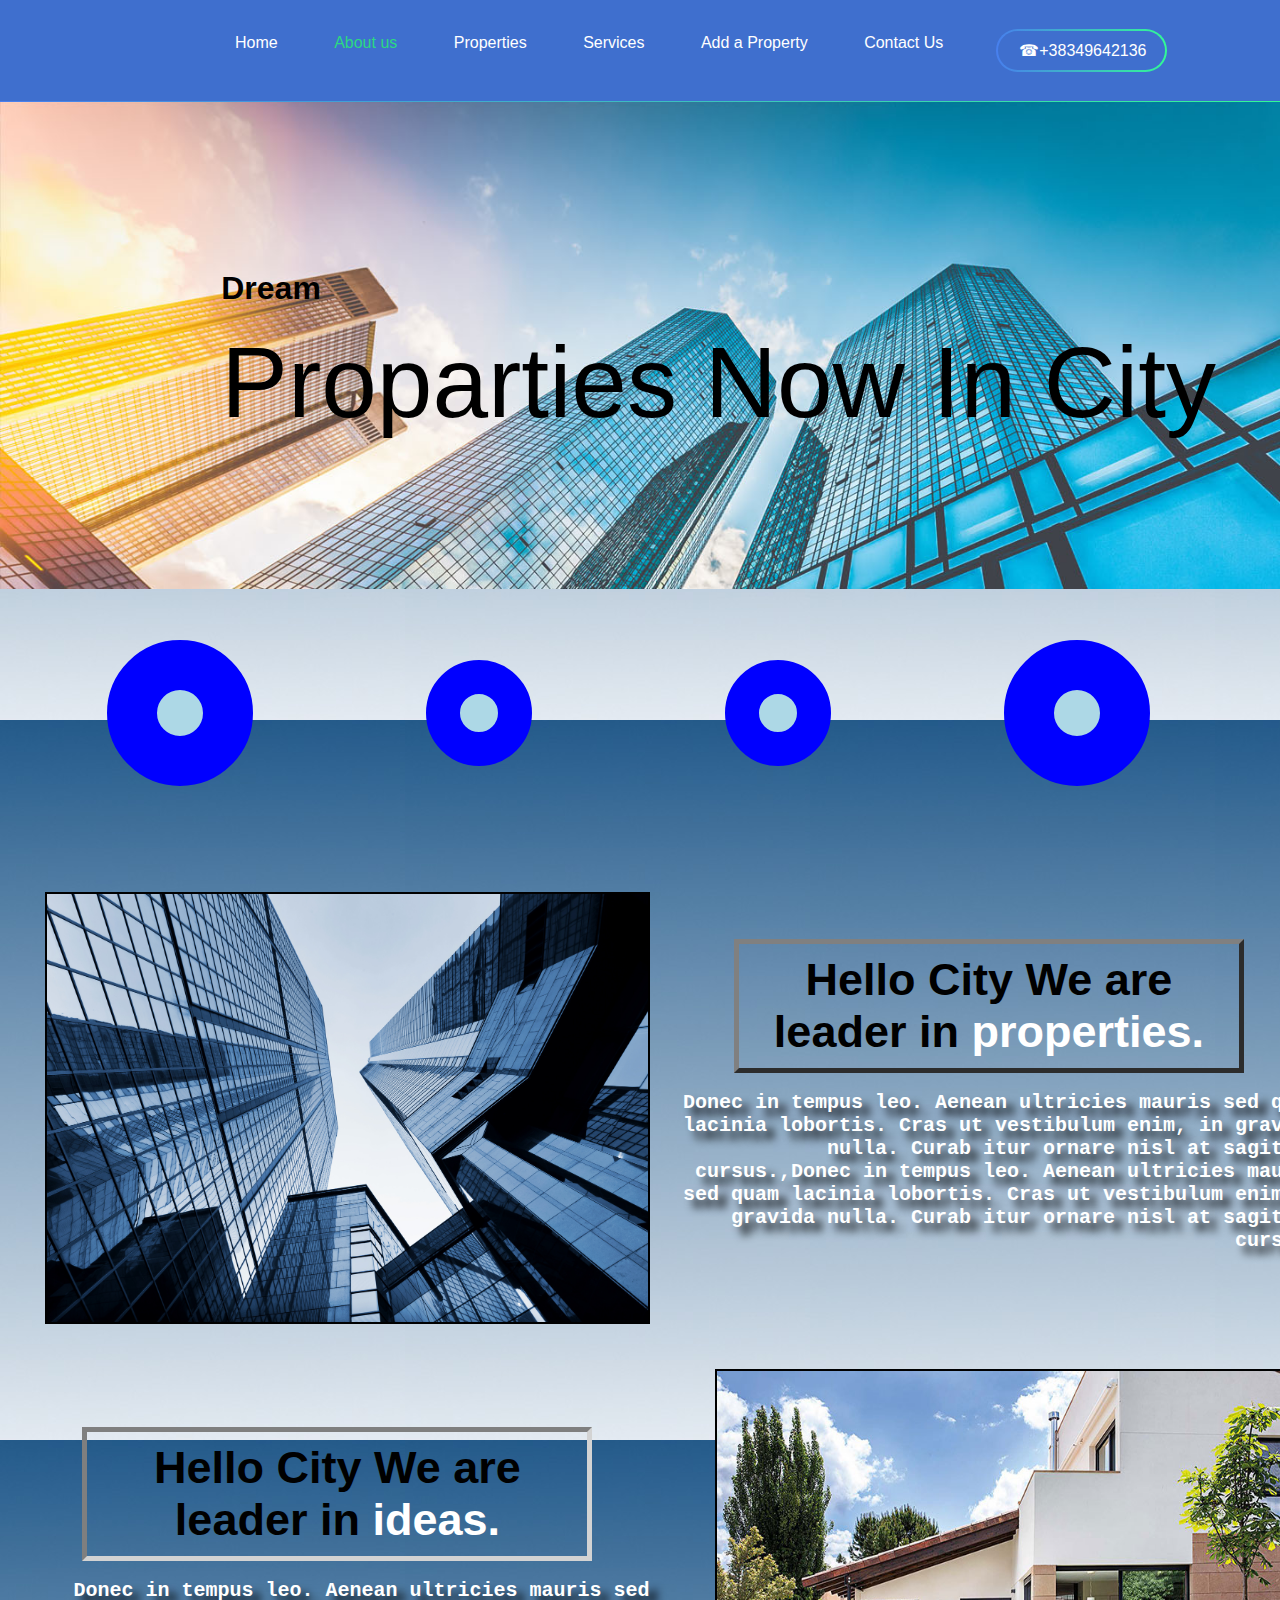
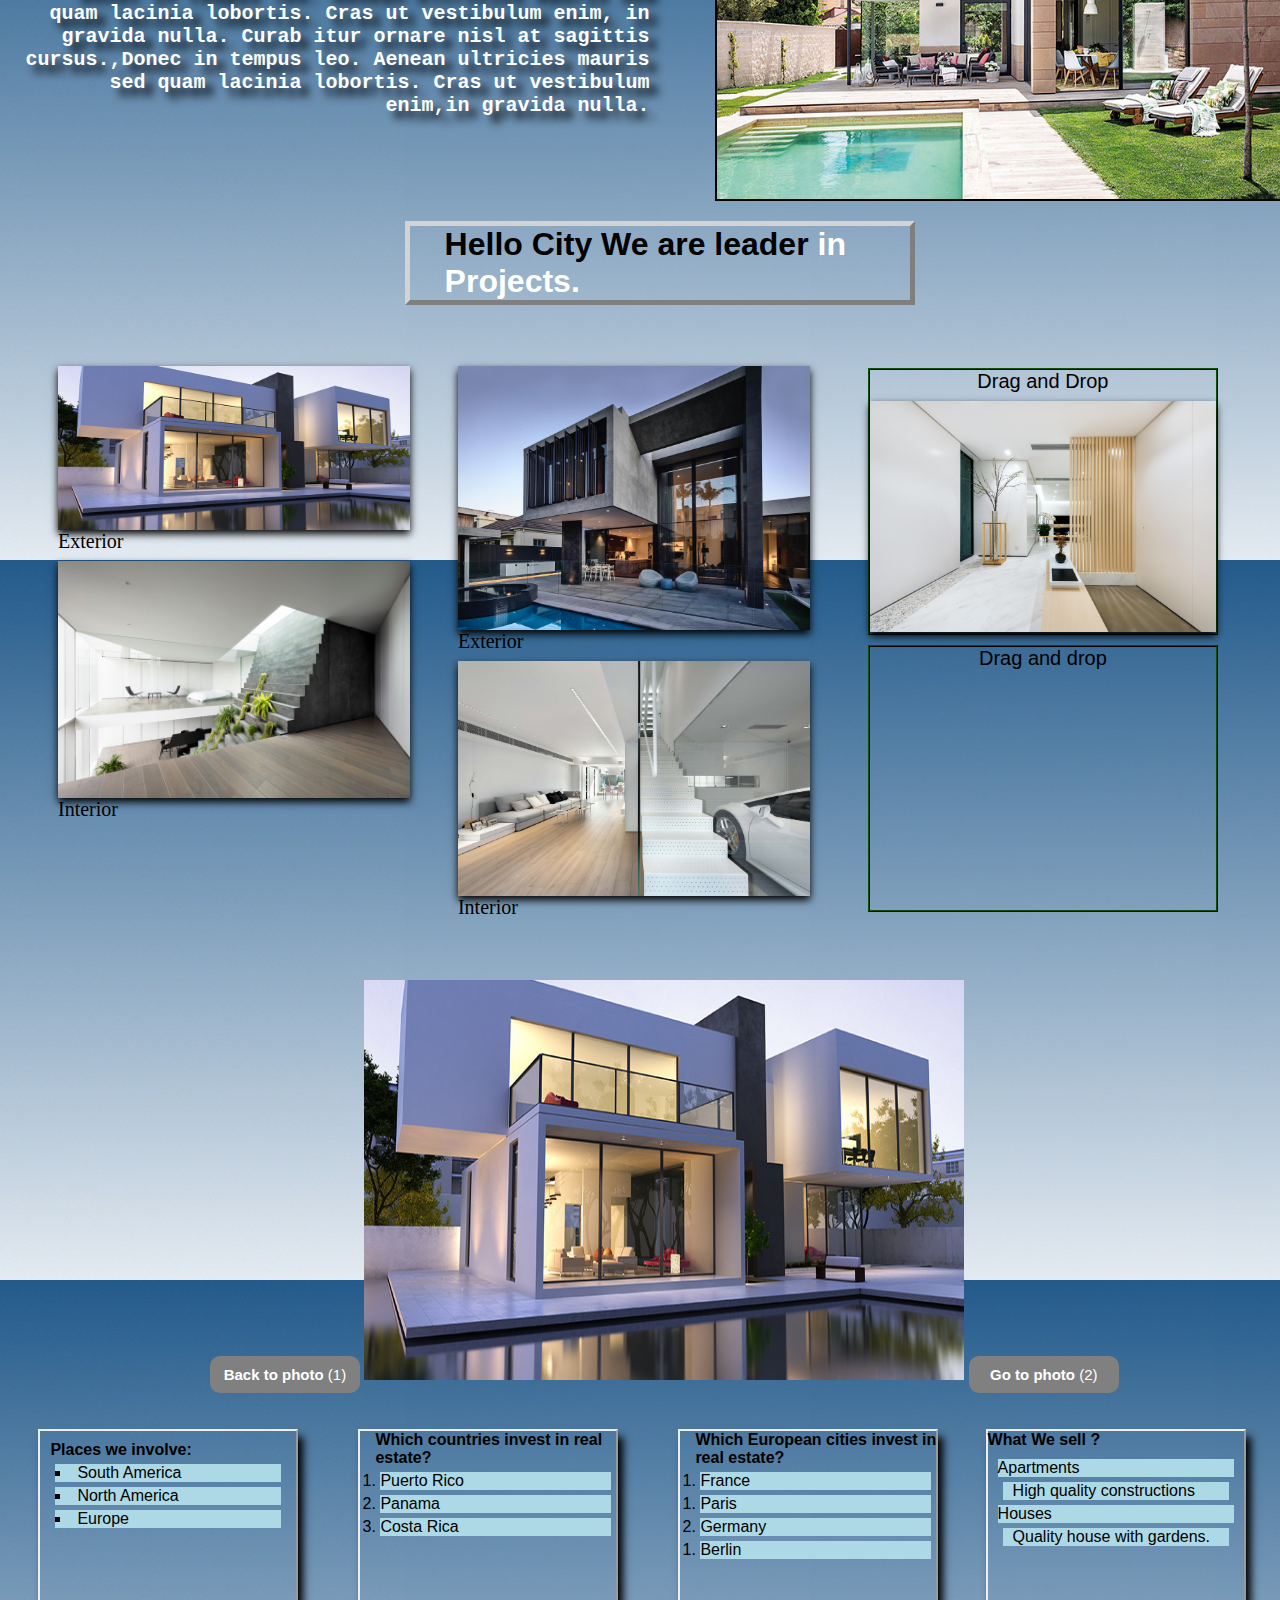
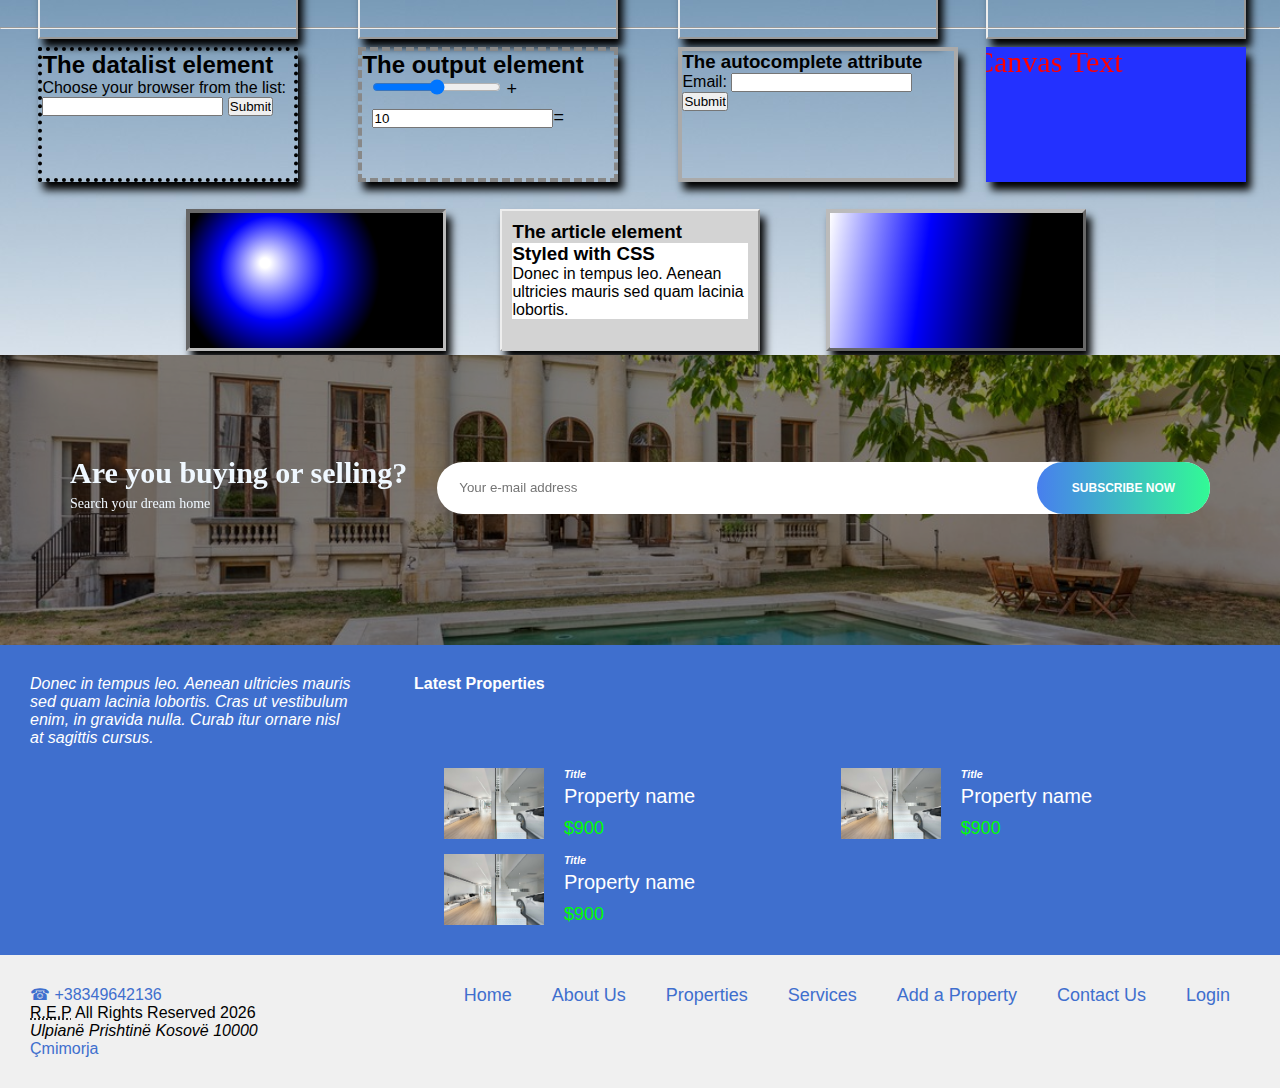
==== commit 61a6d9e4: "buttons" ====
--- a/about.html
+++ b/about.html
@@ -231,12 +231,12 @@
     </div>
     
 </div>
-<div style="max-width: 100%; padding-left: 19.2%">   
-            <button id="TOPButton1" onclick="document.getElementById('img').src='img/1.jpg'" style="color: white"><b>Back to photo</b>  (1)</button>
+<div style="max-width: 100%; padding-left: 16.4%">   
+            <button class="TOPButton1" onclick="document.getElementById('img').src='img/1.jpg'" style="color: white"><b>Back to photo</b>  (1)</button>
              
              <img id="img" src="img/1.jpg" style="width:600px; height: 400px" >
 
-            <button id="TOPButton1" onclick="document.getElementById('img').src='img/4.jpg'" style="color:white"><b>Go to photo </b>  (2) </button>
+            <button class="TOPButton2" onclick="document.getElementById('img').src='img/4.jpg'" style="color:white"><b>Go to photo </b>  (2) </button>
         </div>
         <br><br>
 
--- a/css/about.css
+++ b/css/about.css
@@ -105,6 +105,7 @@
 }
 div.ol {
   position: absolute;
+  padding-left: 15px;
   left:28%;
   width: 260px;
   height: 210px;
@@ -113,6 +114,7 @@
 }
 div.ol1 {
   position: absolute;
+   padding-left: 15px;
   left:53%;
   width: 260px;
   height: 210px;
@@ -181,6 +183,41 @@
   outline-width: 5px;
 
 }
+.TOPButton1 {
+  position: relative;
+  background-color: gray;
+  border: none;
+  font-size: 15px;
+  color: #FFFFFF;
+  padding: 10px;
+  width: 150px;
+  transition-duration: 0.5s;
+  text-decoration: none;
+
+  cursor: pointer;
+  border-radius:10px;
+}
+
+
+.TOPButton1:hover {background-color: lightgray}
+.TOPButton2 {
+  position: relative;
+  background-color: gray;
+  border: none;
+  font-size: 15px;
+  color: #FFFFFF;
+  padding: 10px;
+  width: 150px;
+  transition-duration: 0.5s;
+  text-decoration: none;
+
+  cursor: pointer;
+  border-radius:10px;
+}
+
+
+.TOPButton2:hover {background-color: lightgray}
+
 
 
  
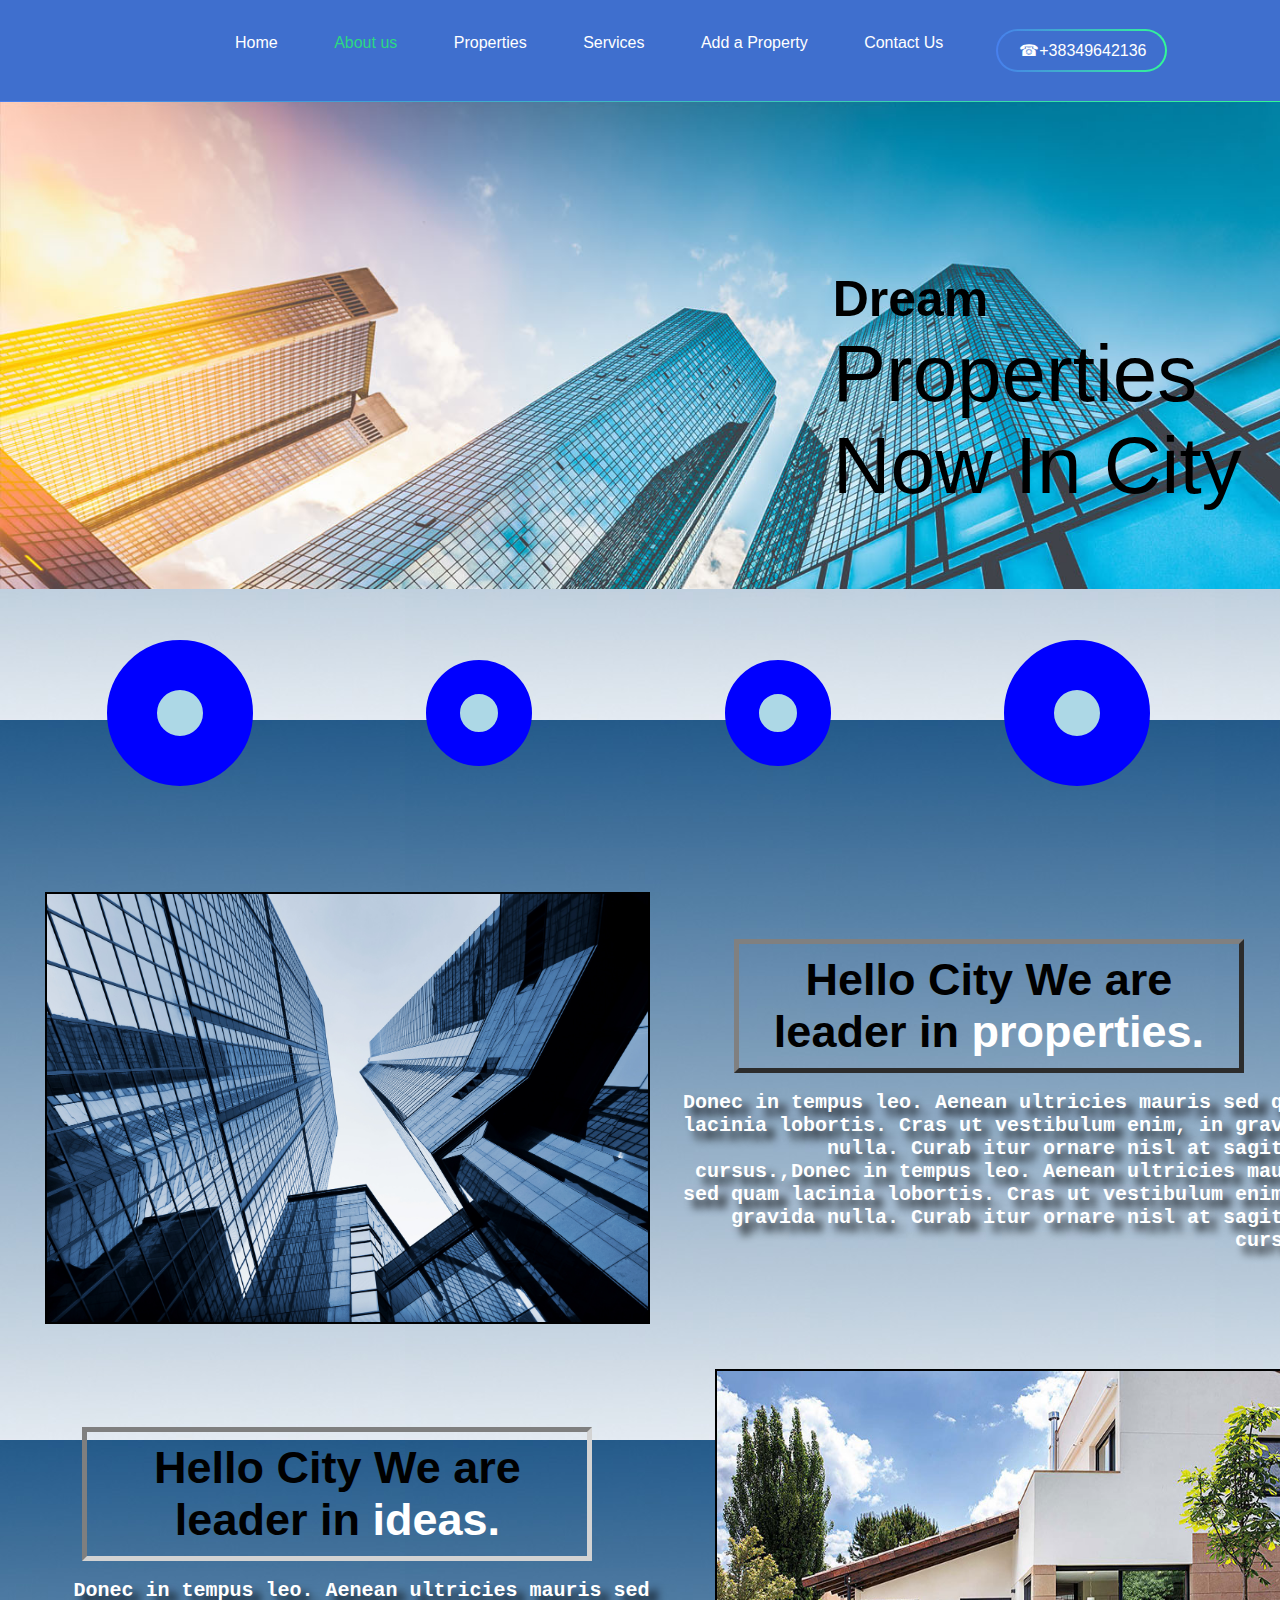
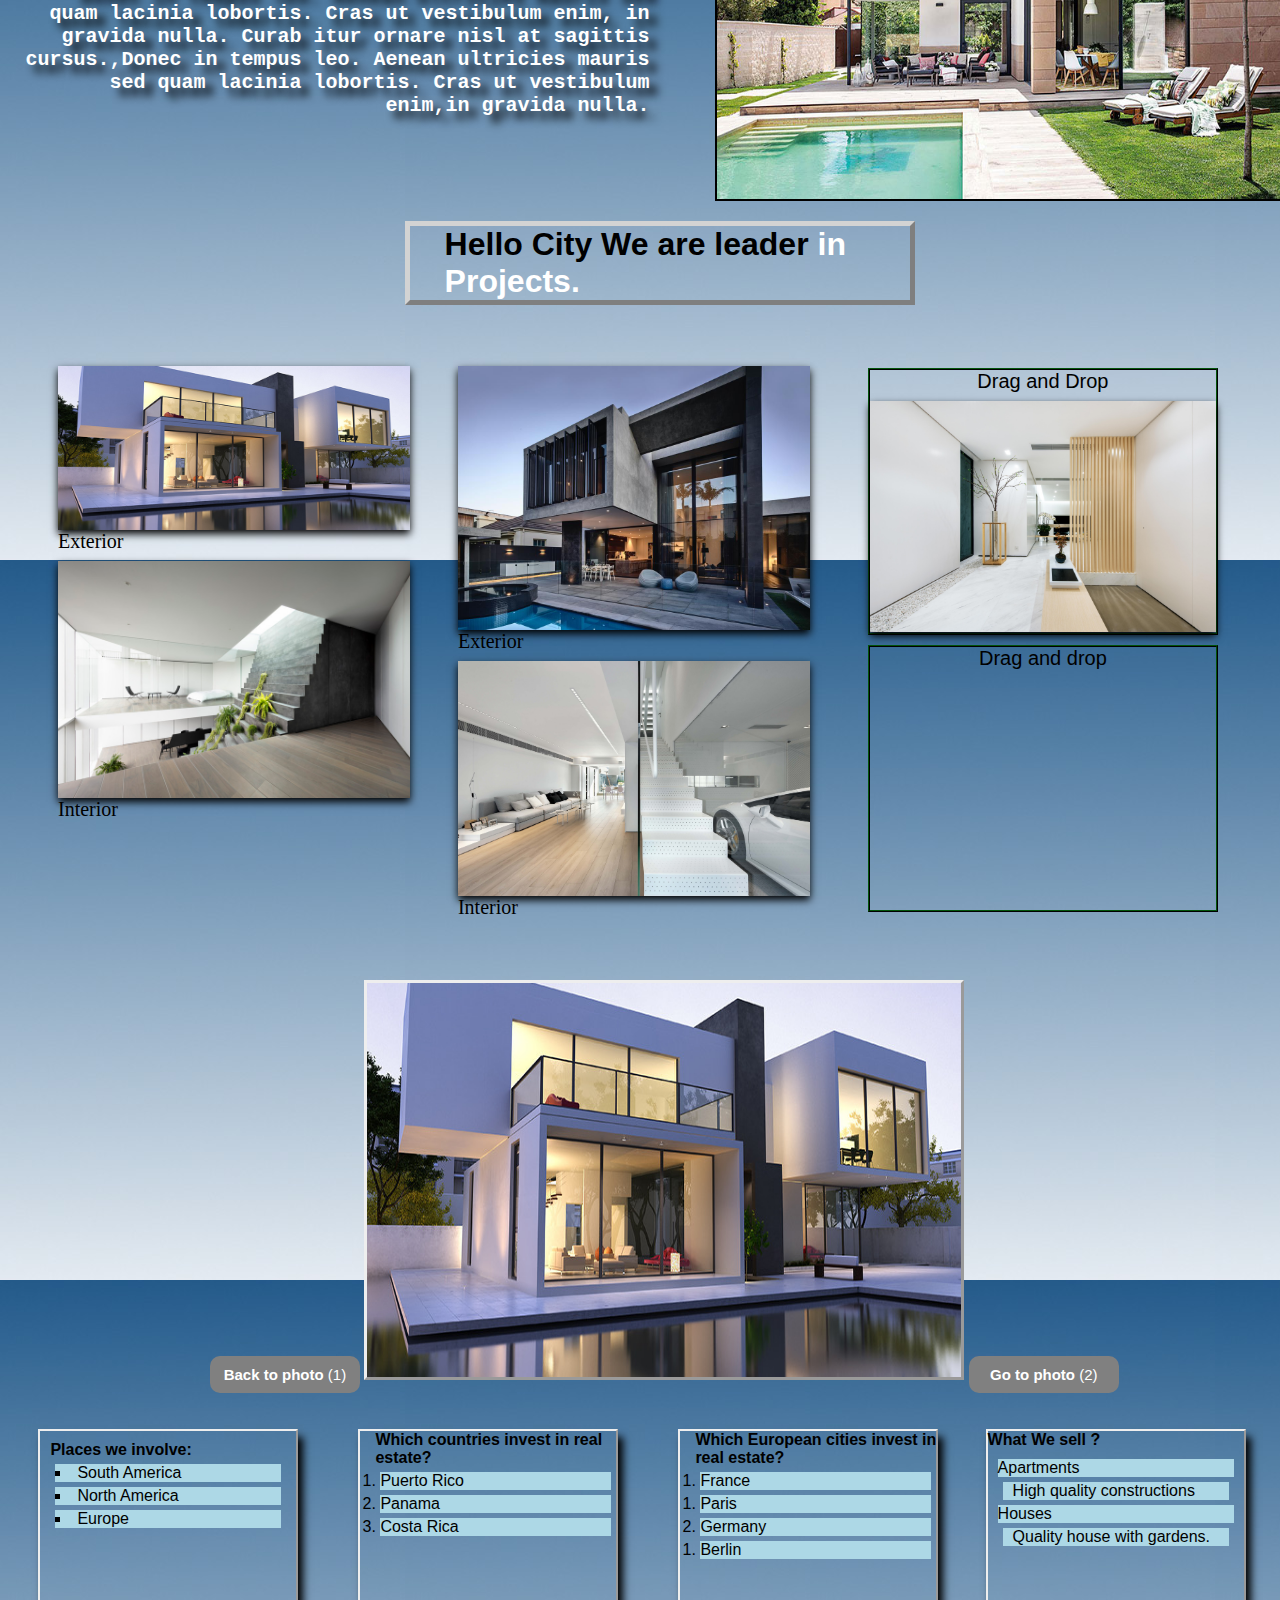
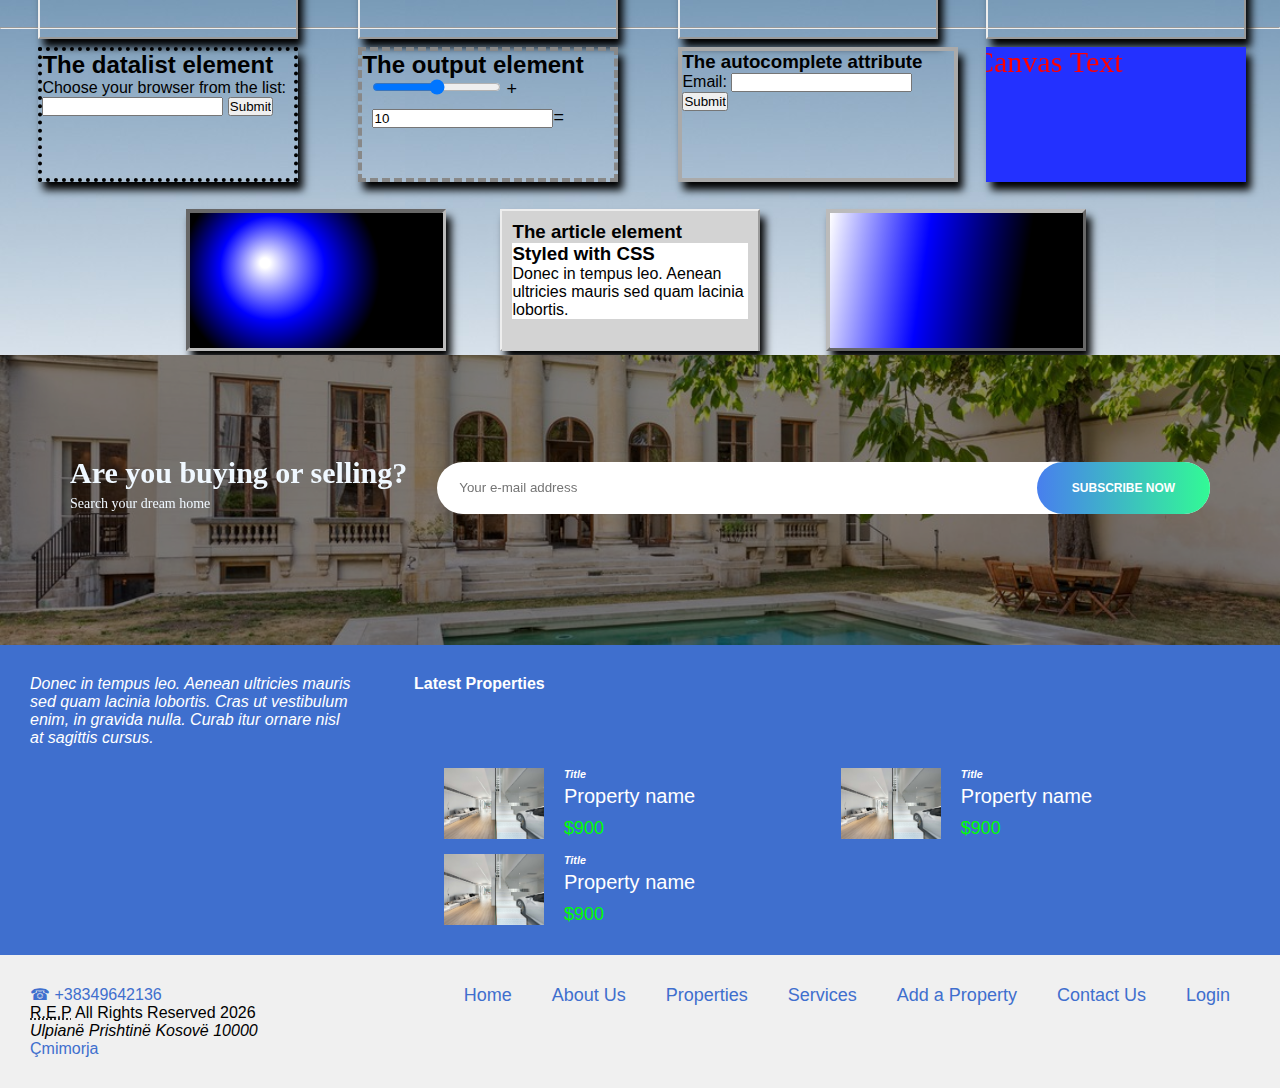
==== commit 8dea7879: "finished about-us" ====
--- a/about.html
+++ b/about.html
@@ -133,8 +133,8 @@
           	<img id="Firstimage" src="img/about.jpg" style="width: 100%" >
           	<div class="Firstimagetxt">
 
-            <h1>Dream</h1><br>
-            <p>Proparties Now In City</p><br>
+            <h1>Dream</h1>
+            <p>Properties<br> Now In City</p><br>
             </div>
         </div>
 
@@ -231,10 +231,10 @@
     </div>
     
 </div>
-<div style="max-width: 100%; padding-left: 16.4%">   
+<div style="max-width: 100%; padding-left: 16.4%; ">   
             <button class="TOPButton1" onclick="document.getElementById('img').src='img/1.jpg'" style="color: white"><b>Back to photo</b>  (1)</button>
              
-             <img id="img" src="img/1.jpg" style="width:600px; height: 400px" >
+             <img id="img" src="img/1.jpg" style="width:600px; height: 400px; border: outset;" >
 
             <button class="TOPButton2" onclick="document.getElementById('img').src='img/4.jpg'" style="color:white"><b>Go to photo </b>  (2) </button>
         </div>
--- a/css/about.css
+++ b/css/about.css
@@ -2,17 +2,17 @@
  div.Firstimagetxt{
     position: absolute;
     top: 30%;
-    right: 5%;
+    right: 3%;
     color: black;
  }
     
-}
 .Firstimagetxt h1{
-    font-size: 100px;
-}
+  font-size: 50px;
+}
+
 .Firstimagetxt p{
     transition:.7s;
-    font-size: 100px;
+    font-size: 80px;
 }
 
 
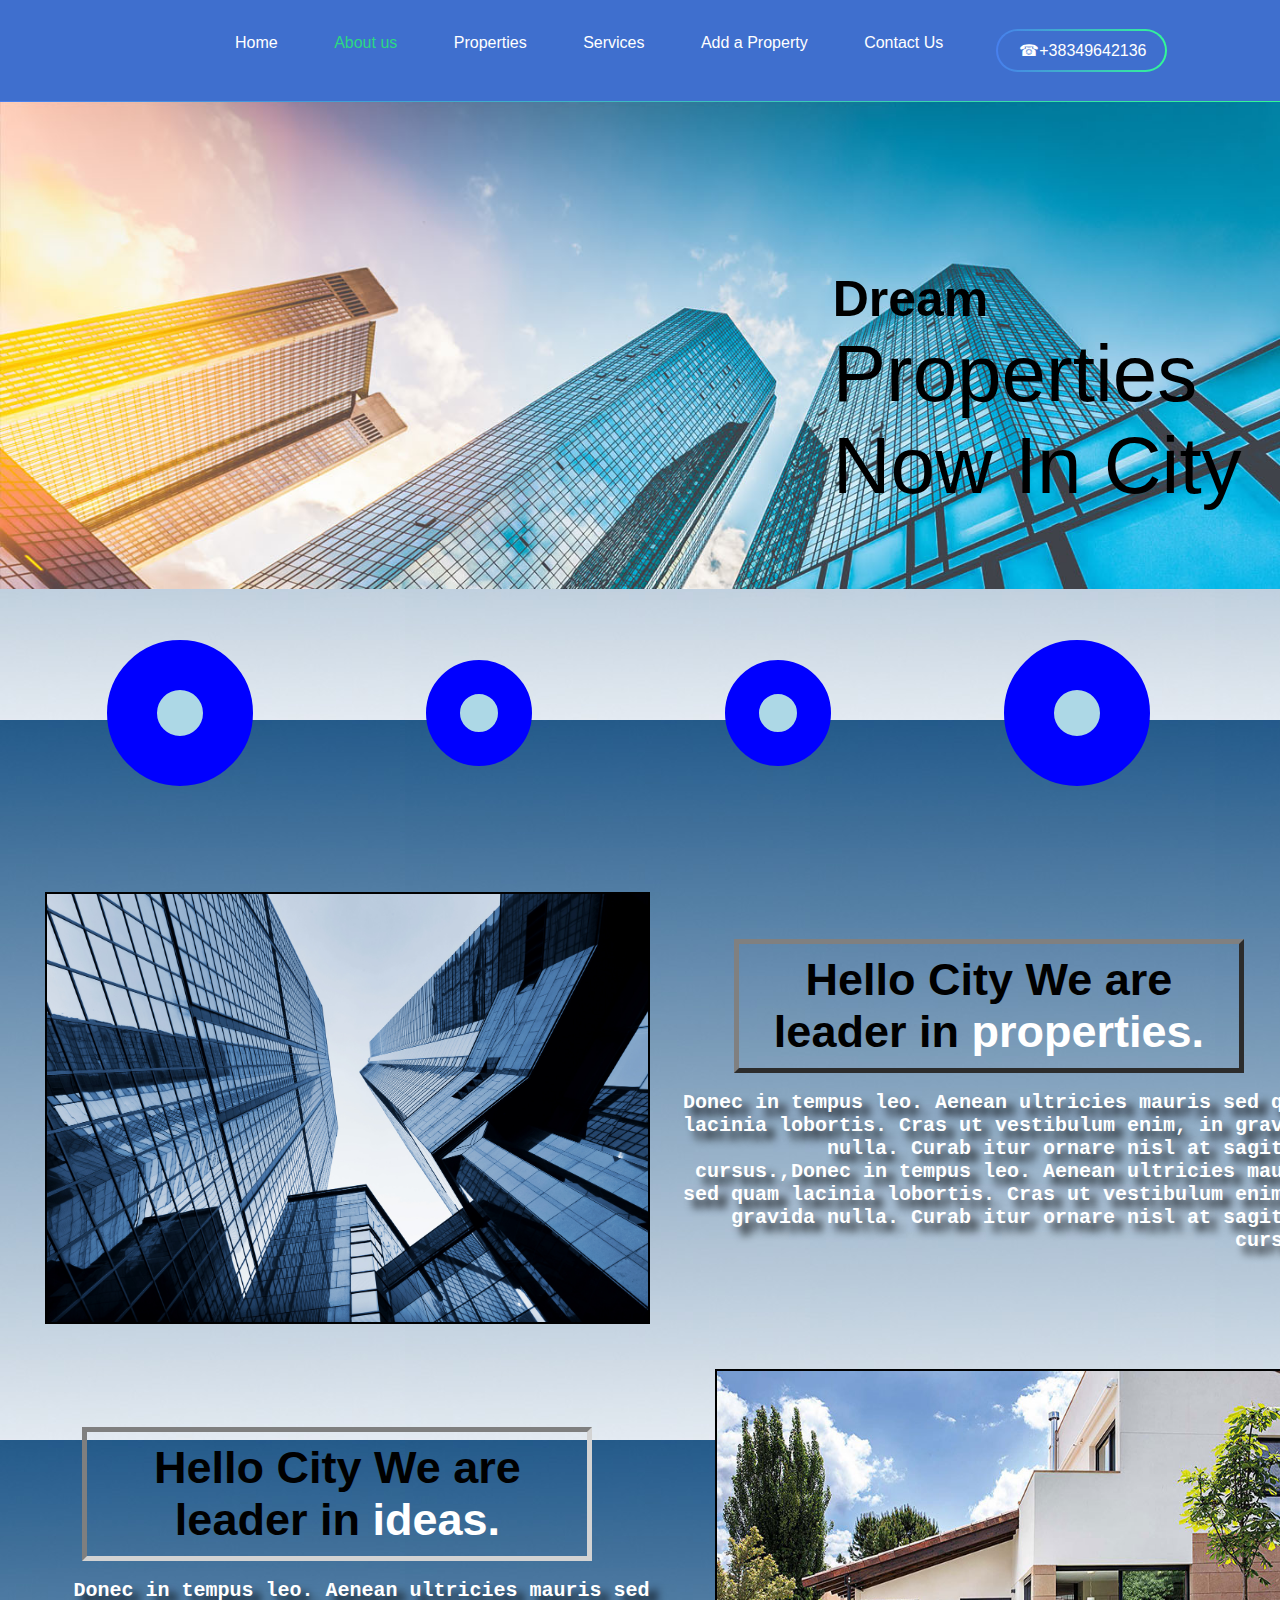
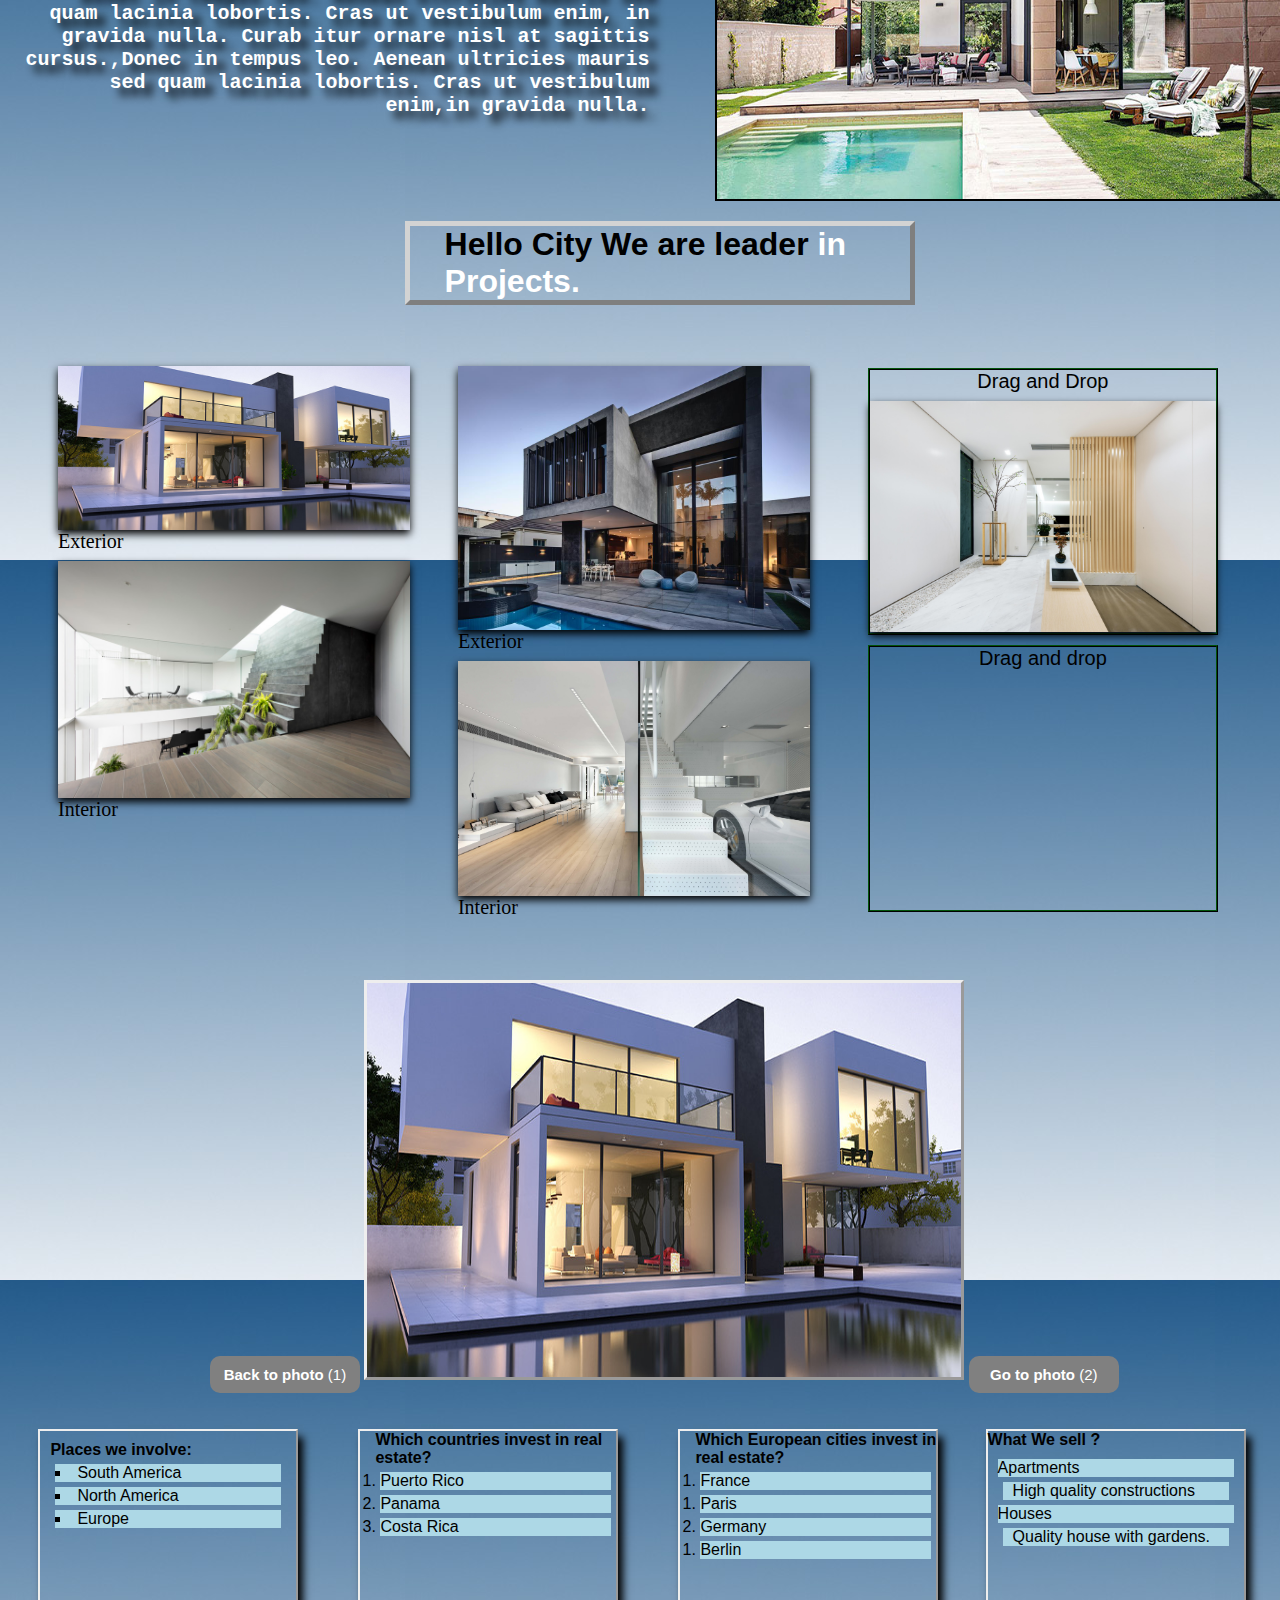
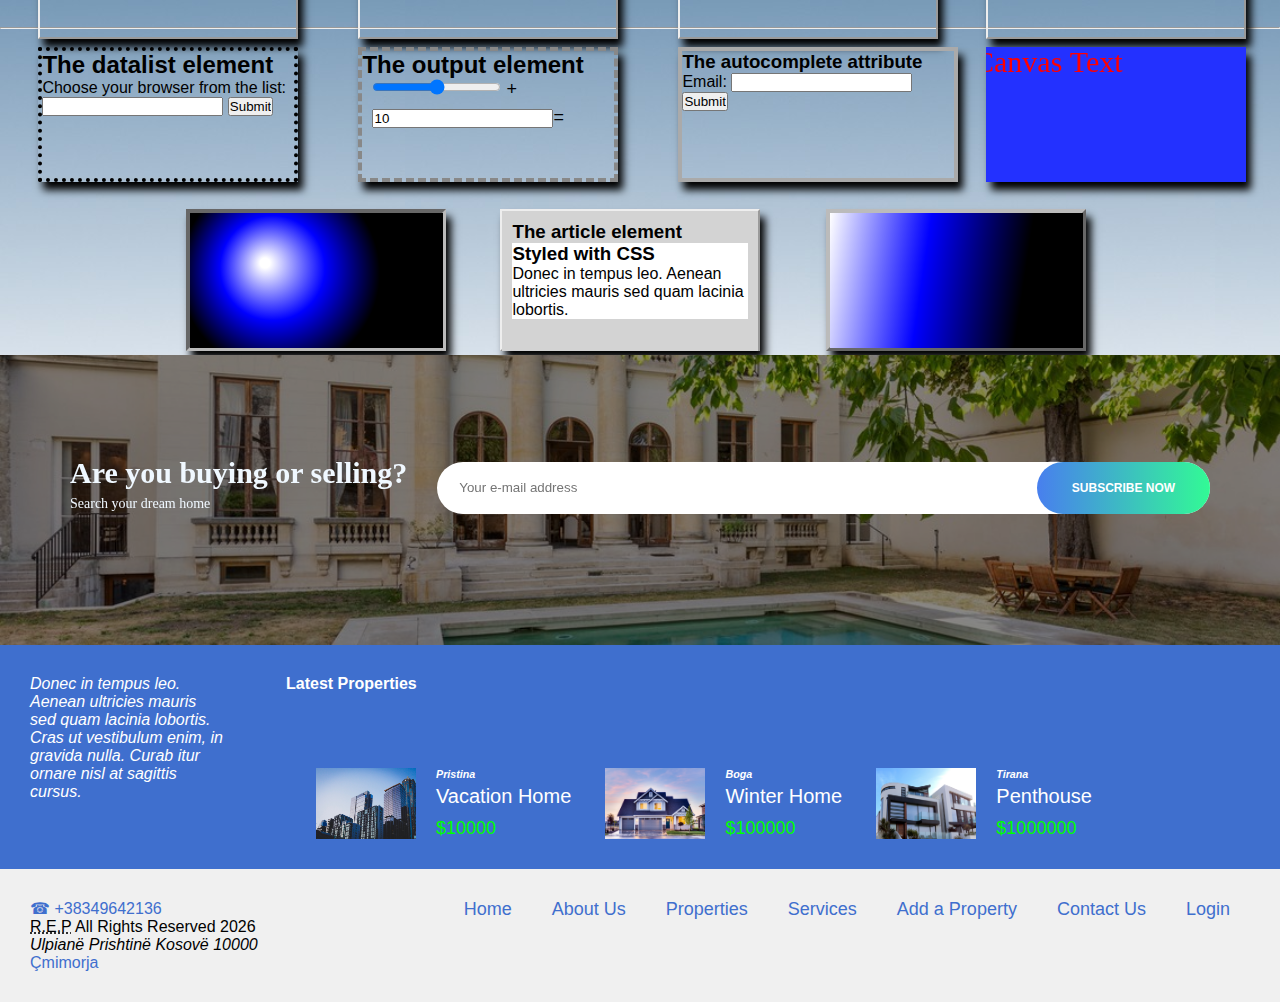
==== commit 9c47da81: "footer" ====
--- a/about.html
+++ b/about.html
@@ -387,35 +387,34 @@
 
     </div>
     <div id="footerProperties">
-        <h4 id="footerTitle"> Latest Properties</h4>
-        <div id="footerPropertiesContainer">
-            <div class="footerProperty">
-                <img class="footerImg" src="img/5.jpg" alt="">
-                <div class="propertyInfo">
-                    <h6>Title</h6>
-              <p>Property name</p>
-              <span> $900</span>
-
+            <h4 id="footerTitle"> Latest Properties</h4>
+            <div id="footerPropertiesContainer">
+                <div class="footerProperty">
+                    <img class="footerImg" src="img/properties/real-estate-banner.jpg" alt="">
+                    <div class="propertyInfo">
+                        <h6>Pristina</h6>
+                  <p>Vacation Home</p>
+                  <span> $10000</span>
+  
+              </div>
+  
           </div>
-
-      </div>
-      <div class="footerProperty">
-          <img class="footerImg" src="img/5.jpg" alt="">
-          <div class="propertyInfo">
-              <h6>Title</h6>
-              <p>Property name</p>
-              <span> $900</span>
-
+          <div class="footerProperty">
+              <img class="footerImg" src="img/properties/vila.jpg" alt="">
+              <div class="propertyInfo">
+                  <h6>Boga</h6>
+                  <p>Winter Home</p>
+                  <span> $100000</span>
+  
+              </div>
+  
           </div>
-
-      </div>
-      <div class="footerProperty">
-          <img class="footerImg" src="img/5.jpg" alt="">
-          <div class="propertyInfo">
-              <h6>Title</h6>
-              <p>Property name</p>
-              <span> $900</span>
-    
+          <div class="footerProperty">
+              <img class="footerImg" src="img/properties/penthouse.jpg" alt="">
+              <div class="propertyInfo">
+                  <h6>Tirana</h6>
+                  <p>Penthouse</p>
+                  <span> $1000000</span>
                 </div>
     
             </div>
--- a/css/style.css
+++ b/css/style.css
@@ -290,13 +290,13 @@
     display: flex;
     flex-direction: column;
     flex-wrap: wrap;
-    width:30%;
+    width:20%;
     padding: 30px;
     color: white;
     font-style: italic;
 }
 #footerProperties{
-    width: 60%;
+    width: 70%;
     display: flex;
     flex-direction: column;
     padding: 30px;
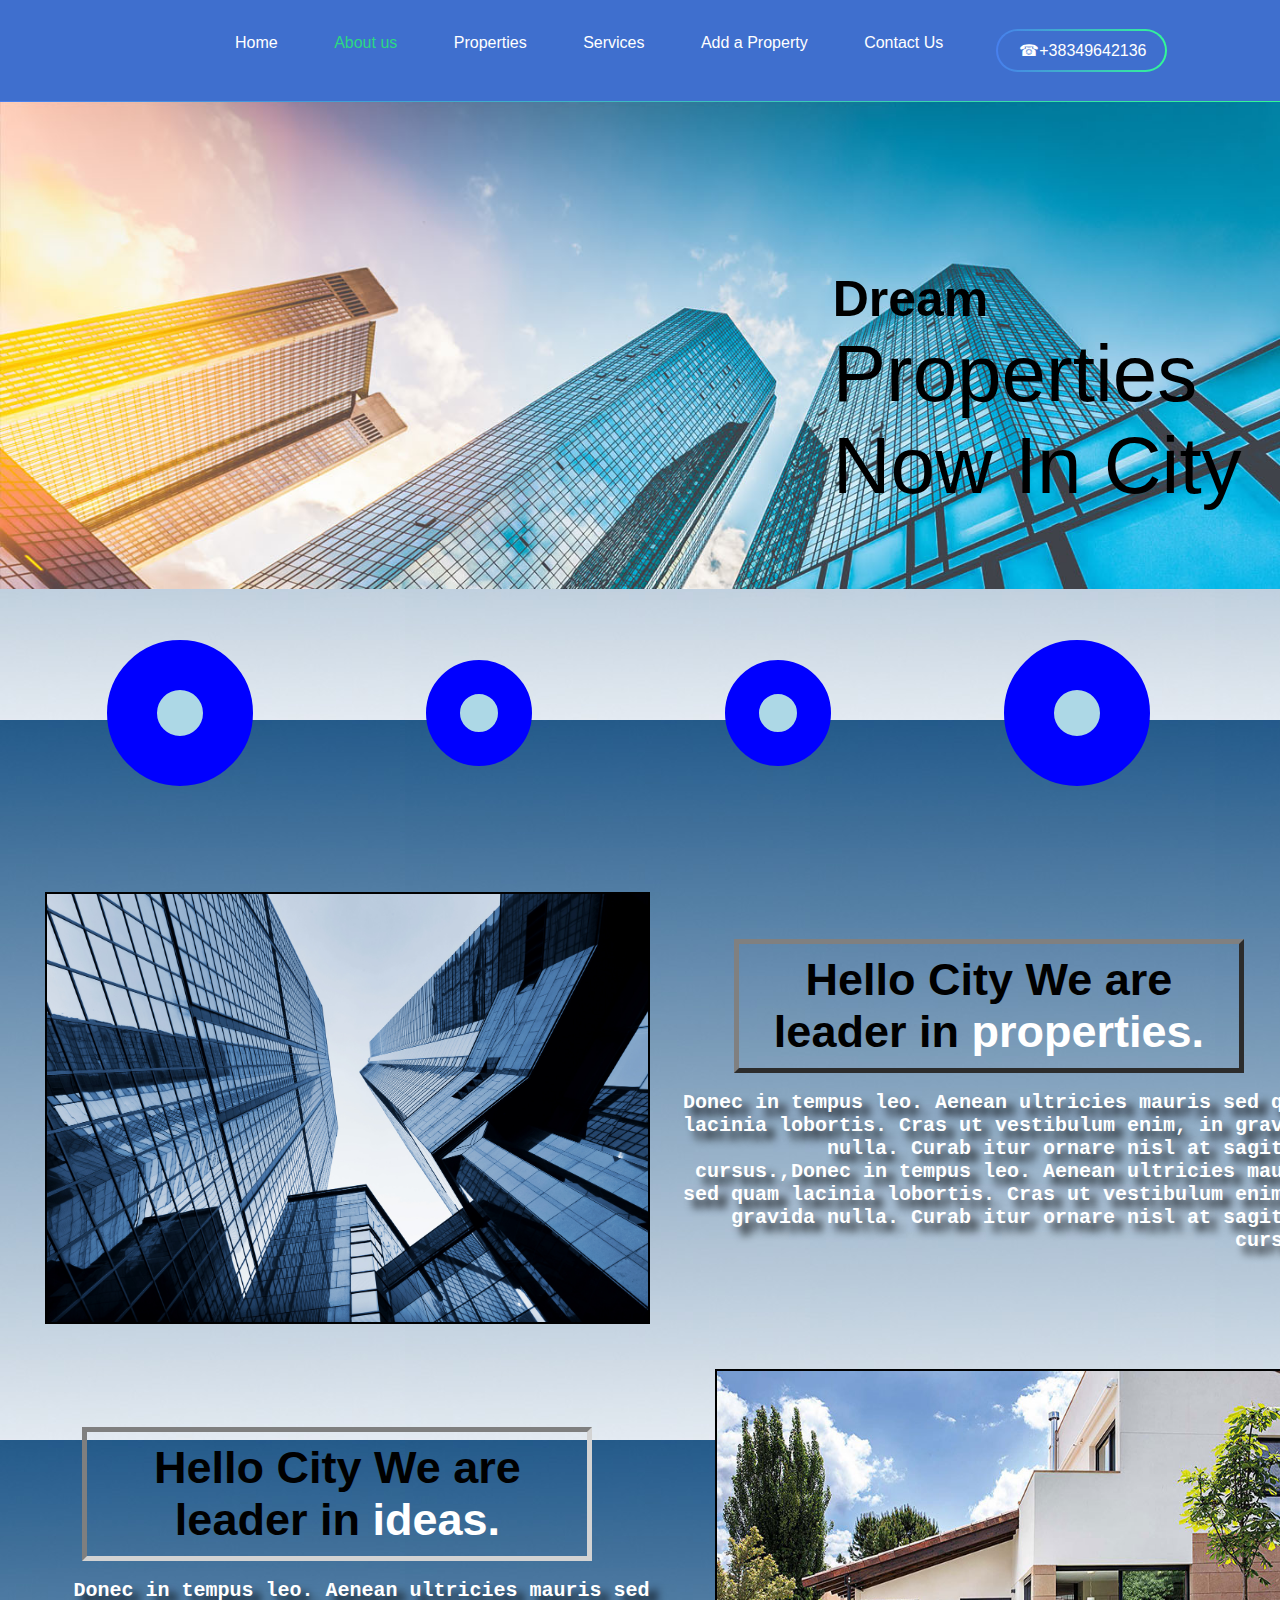
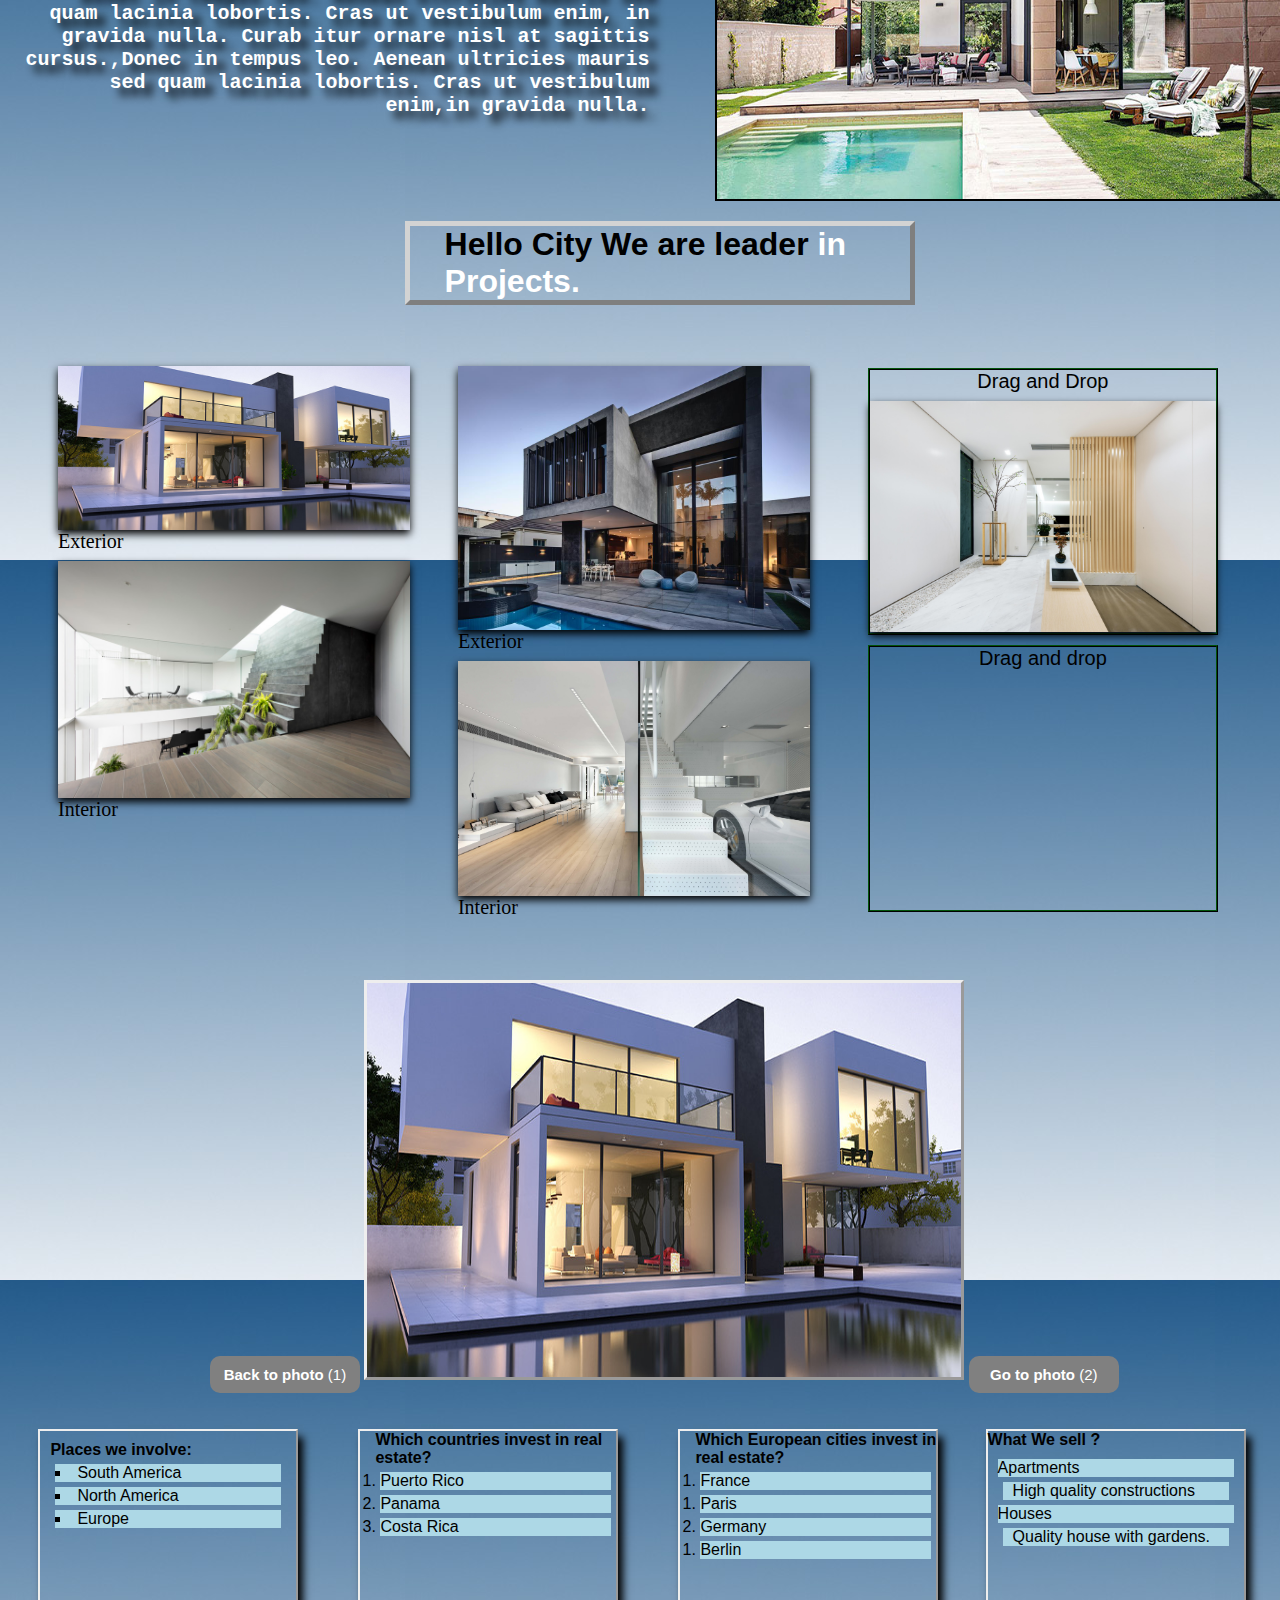
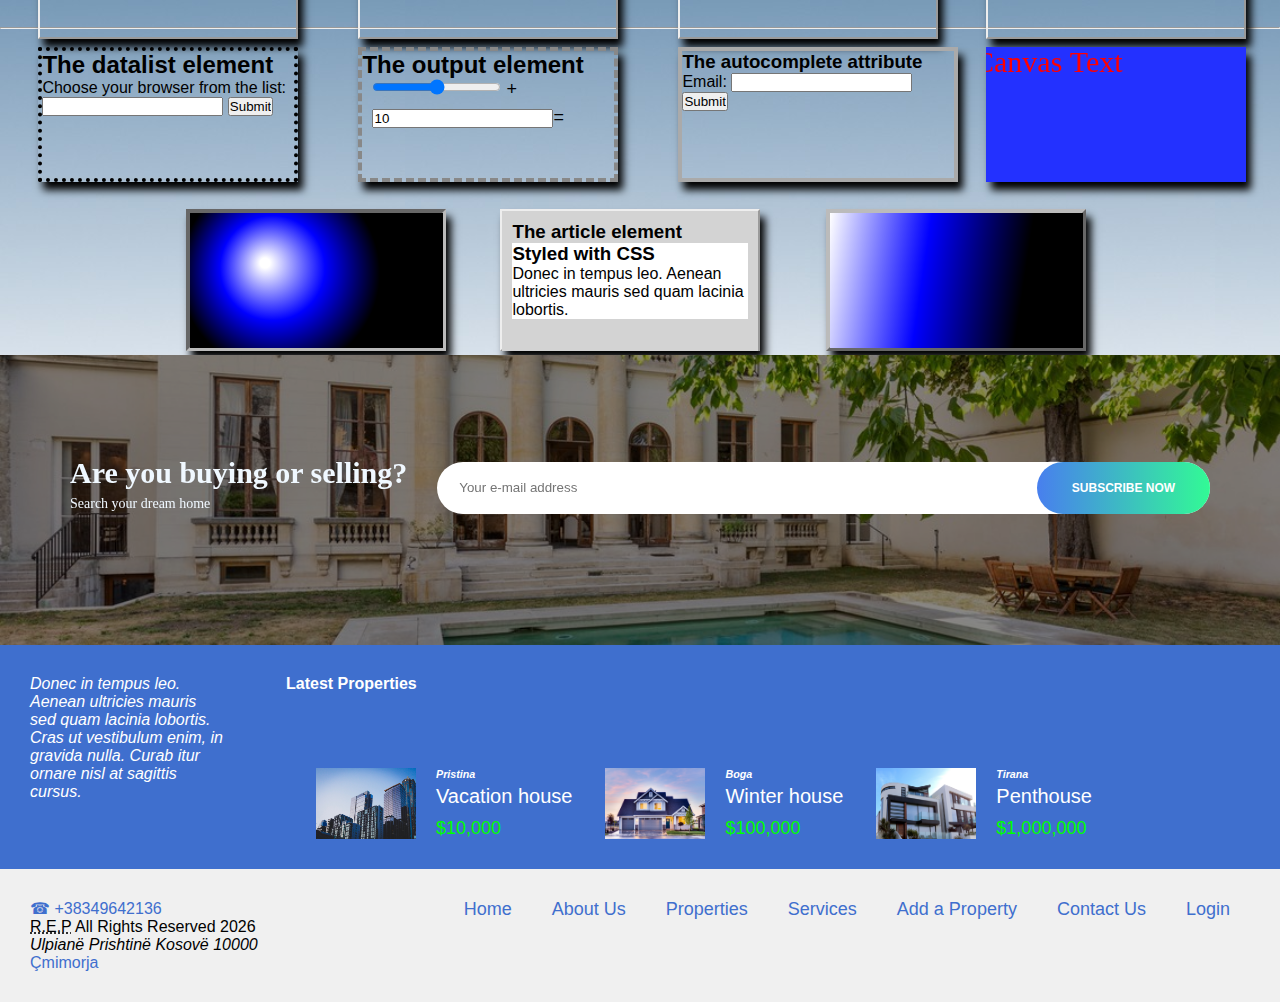
==== commit 507ea084: "footer details" ====
--- a/about.html
+++ b/about.html
@@ -386,15 +386,15 @@
         </p>
 
     </div>
-    <div id="footerProperties">
-            <h4 id="footerTitle"> Latest Properties</h4>
-            <div id="footerPropertiesContainer">
-                <div class="footerProperty">
-                    <img class="footerImg" src="img/properties/real-estate-banner.jpg" alt="">
-                    <div class="propertyInfo">
-                        <h6>Pristina</h6>
-                  <p>Vacation Home</p>
-                  <span> $10000</span>
+  <div id="footerProperties">
+        <h4 id="footerTitle"> Latest Properties</h4>
+        <div id="footerPropertiesContainer">
+            <div class="footerProperty">
+                <img class="footerImg" src="img/real-estate-banner.jpg" alt="">
+                <div class="propertyInfo">
+                    <h6>Pristina</h6>
+                  <p>Vacation house</p>
+                  <span> $10,000</span>
   
               </div>
   
@@ -403,8 +403,8 @@
               <img class="footerImg" src="img/properties/vila.jpg" alt="">
               <div class="propertyInfo">
                   <h6>Boga</h6>
-                  <p>Winter Home</p>
-                  <span> $100000</span>
+                  <p>Winter house</p>
+                  <span> $100,000</span>
   
               </div>
   
@@ -414,7 +414,7 @@
               <div class="propertyInfo">
                   <h6>Tirana</h6>
                   <p>Penthouse</p>
-                  <span> $1000000</span>
+                  <span> $1,000,000</span>
                 </div>
     
             </div>
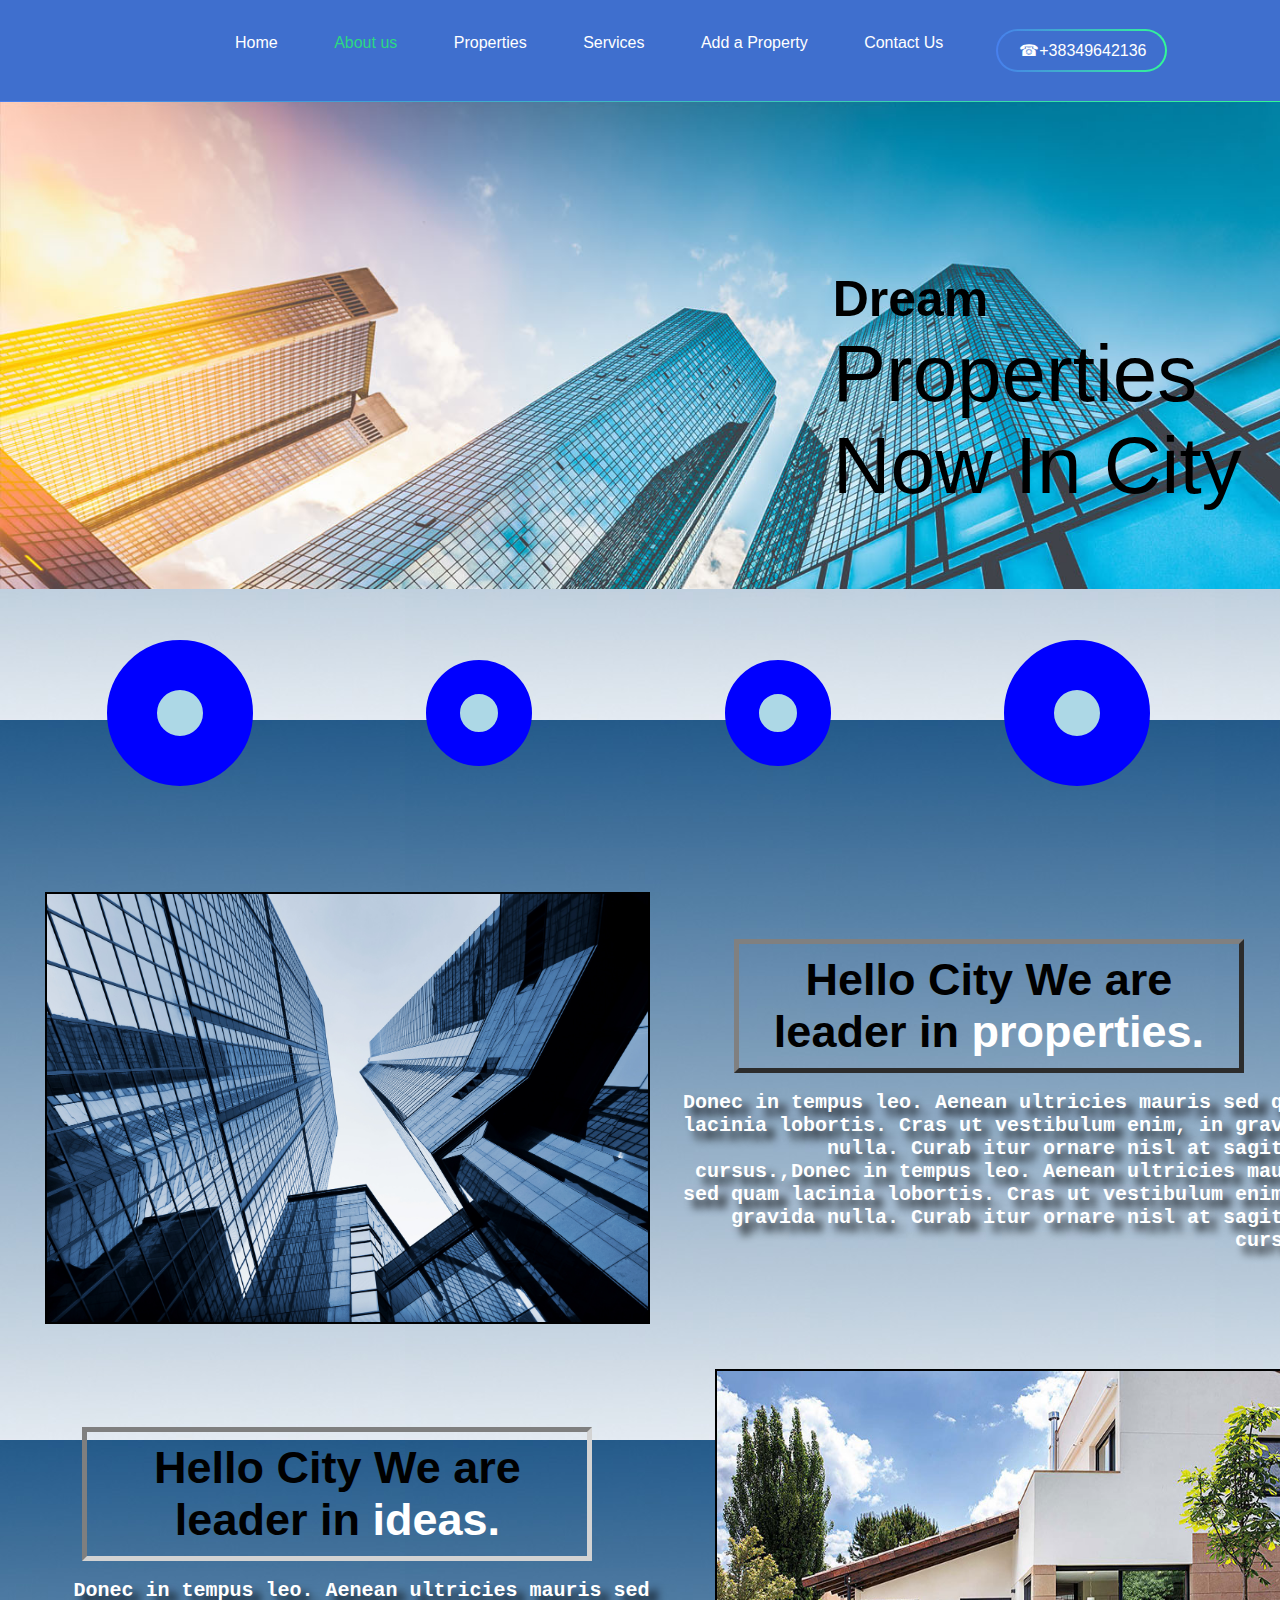
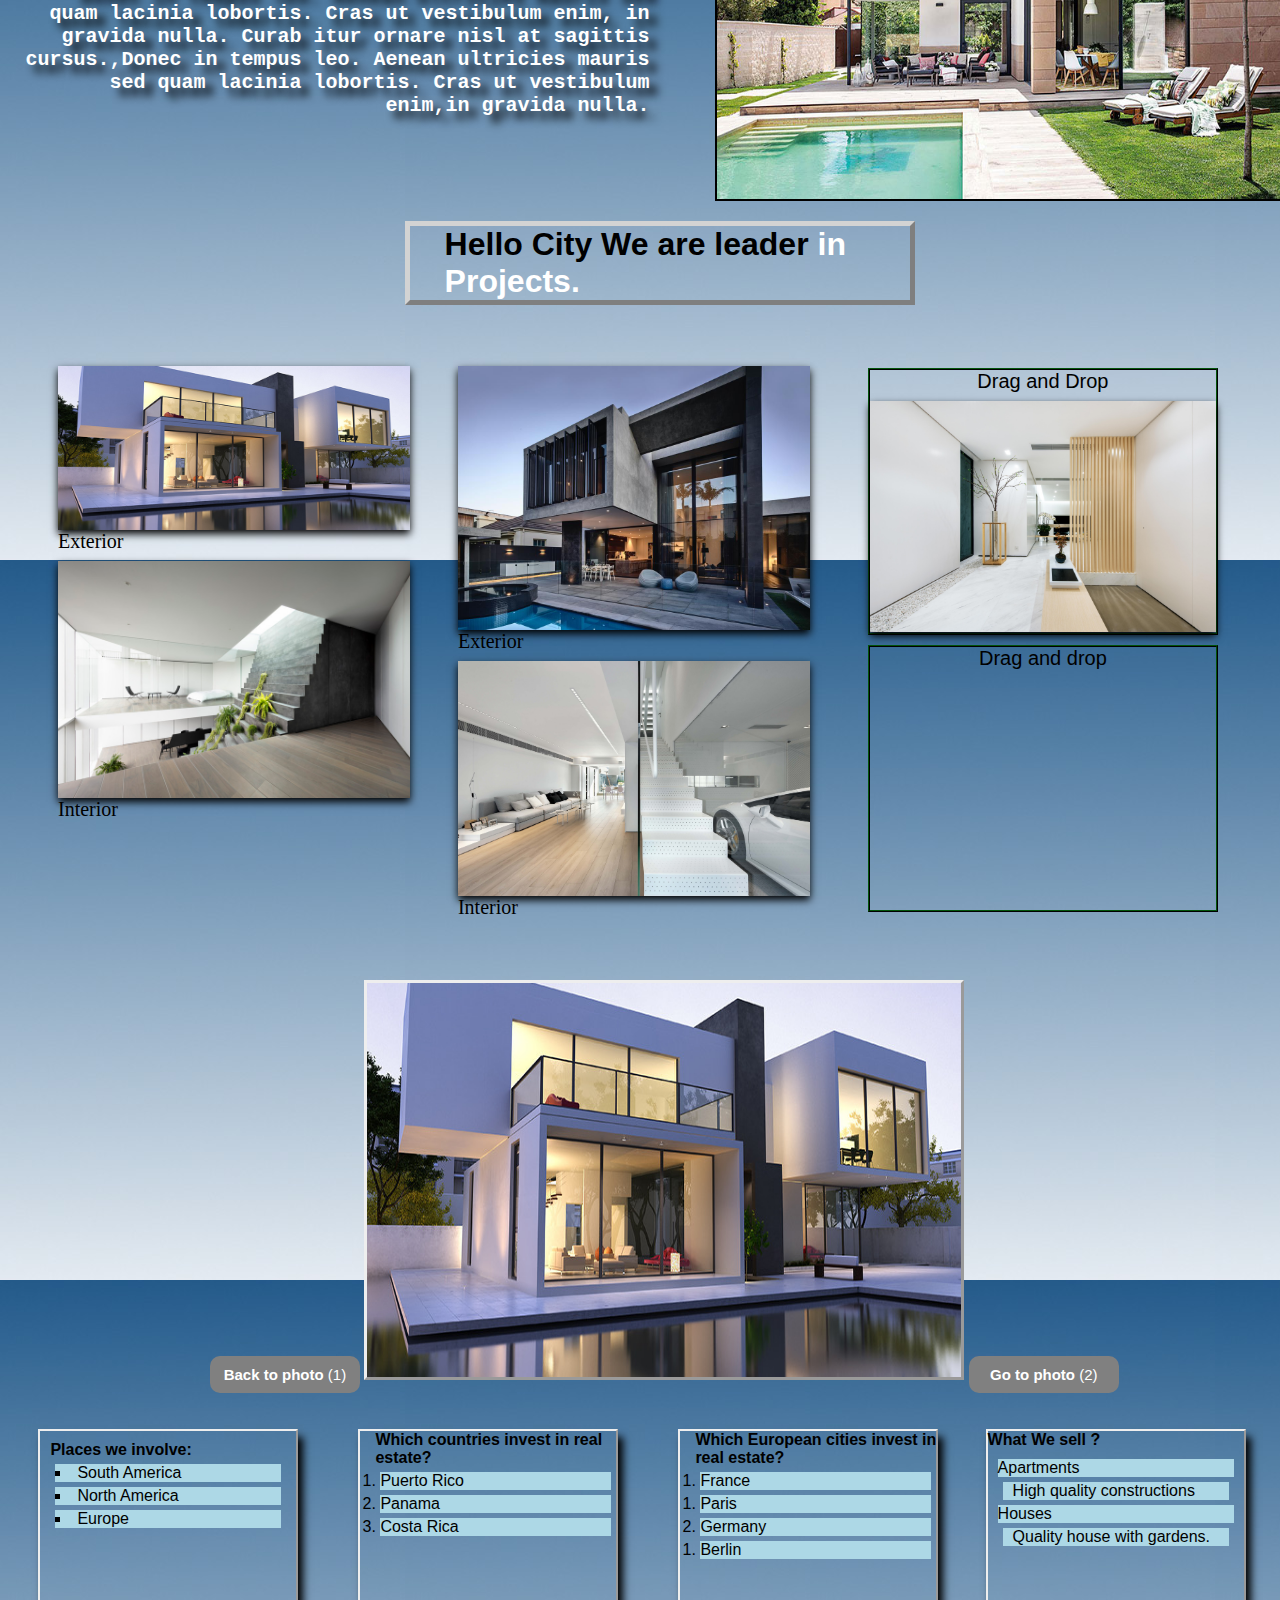
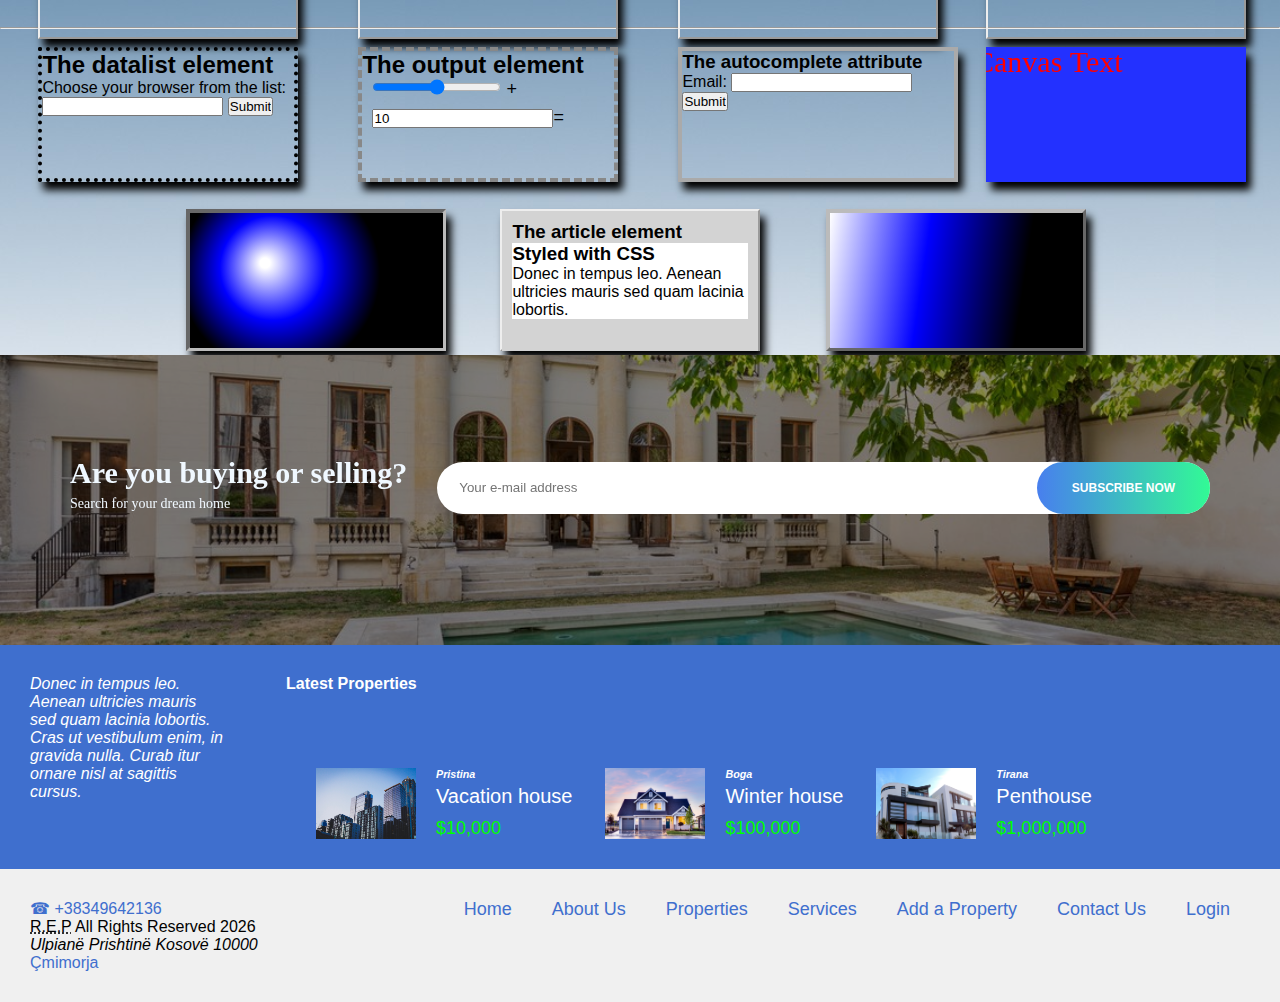
==== commit 9f25a4c9: "updates" ====
--- a/about.html
+++ b/about.html
@@ -348,7 +348,7 @@
     <div class=" d-flex flex-row align-items-start justify-content-start">
     <div class="newsletter_title_container">
     <div class="newsletter_title">Are you buying or selling?</div>
-    <div class="newsletter_subtitle">Search your dream home</div>
+    <div class="newsletter_subtitle">Search for your dream home</div>
     </div>
     <div class="newsletter_form_container">
     <form action="#" class="newsletter_form">
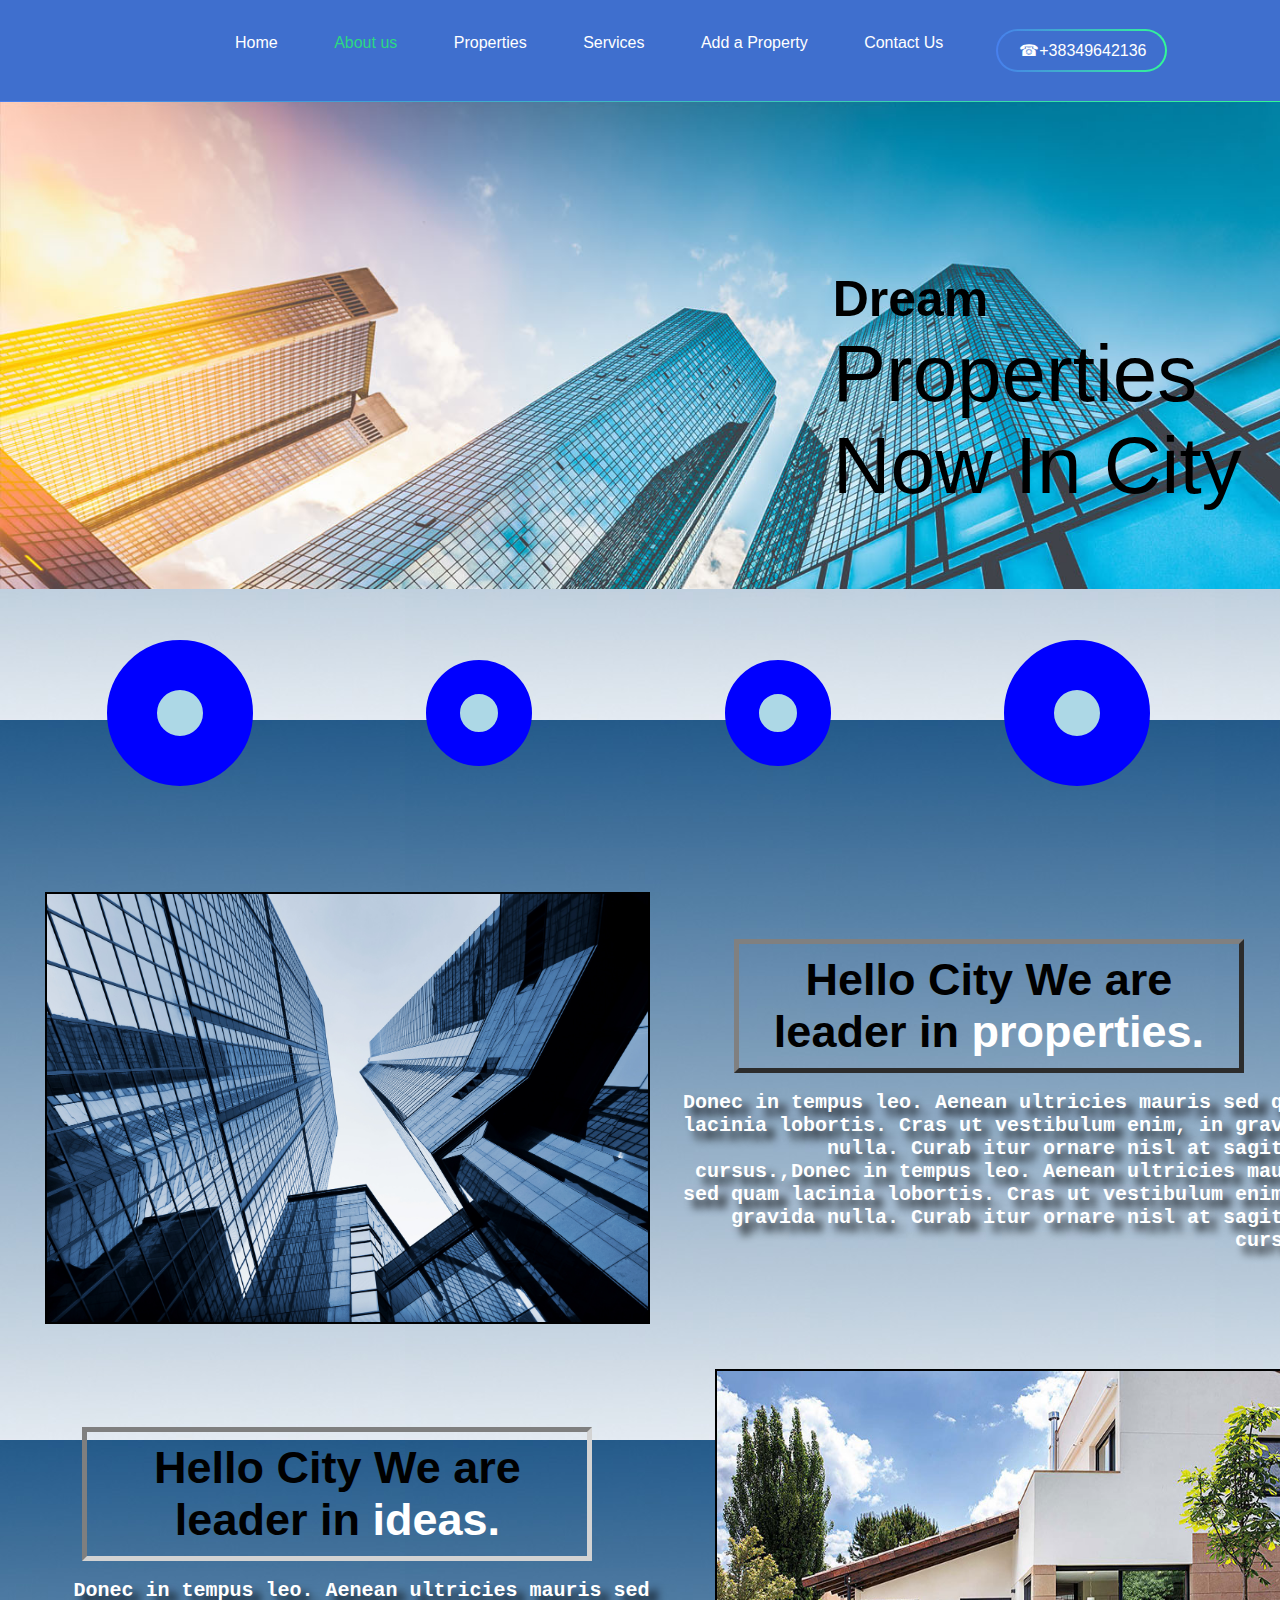
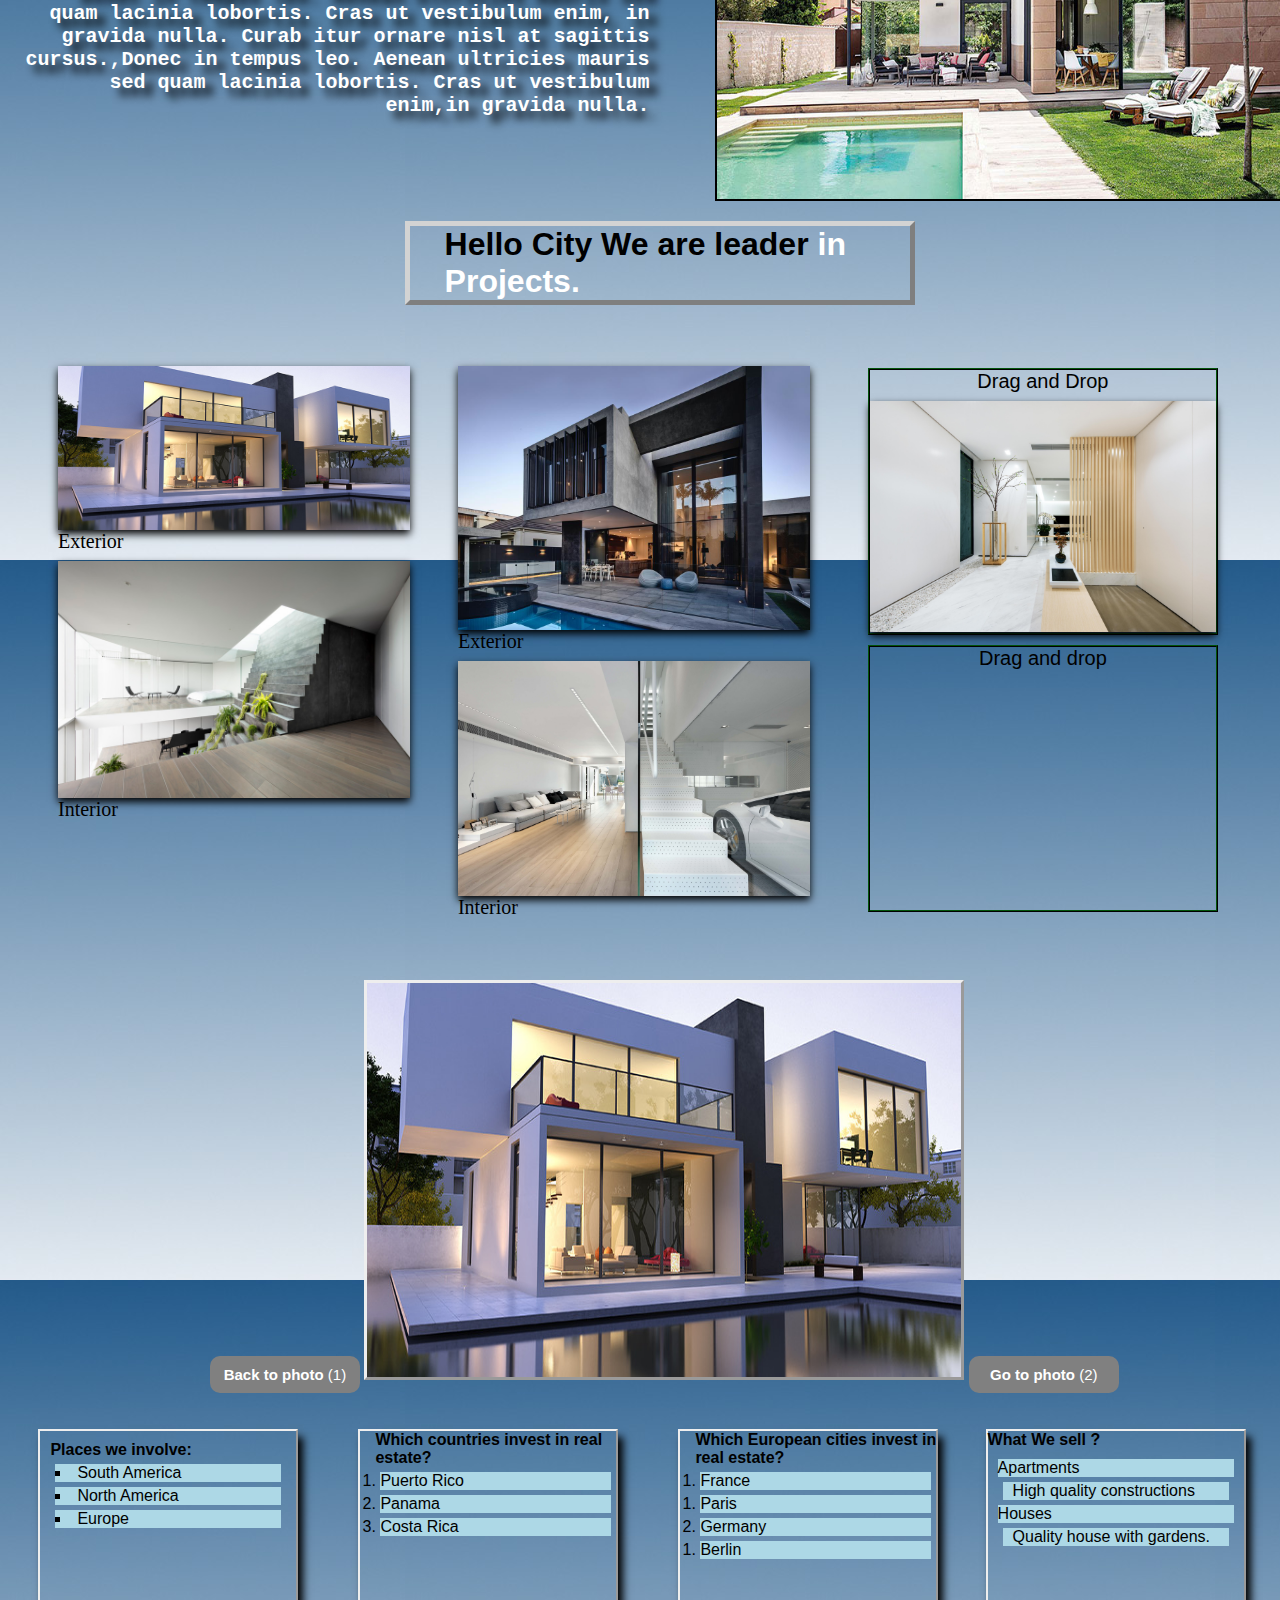
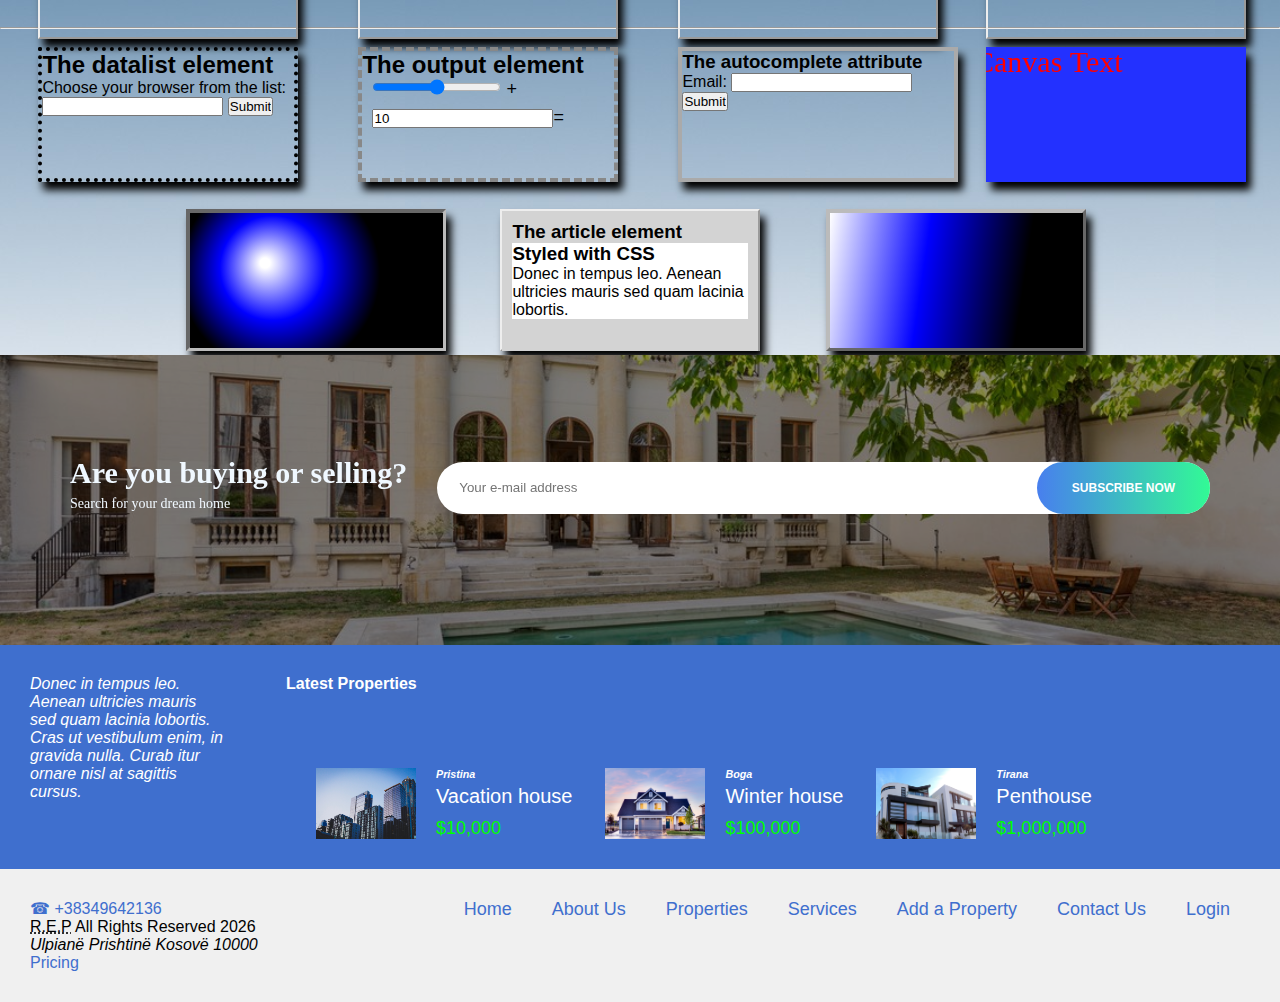
==== commit cf44e439: "updates" ====
--- a/about.html
+++ b/about.html
@@ -432,7 +432,7 @@
         <address>
             Ulpian&euml; Prishtin&euml;  Kosov&euml; 10000
         </address>
-        <a href="./files/pricing.pdf">&Ccedil;mimorja</a>
+        <a href="./files/pricing.pdf">Pricing</a>
     </div>
     <div id="menuFooter">
         <a href="index.html" class="menu-page "> Home </a> 
